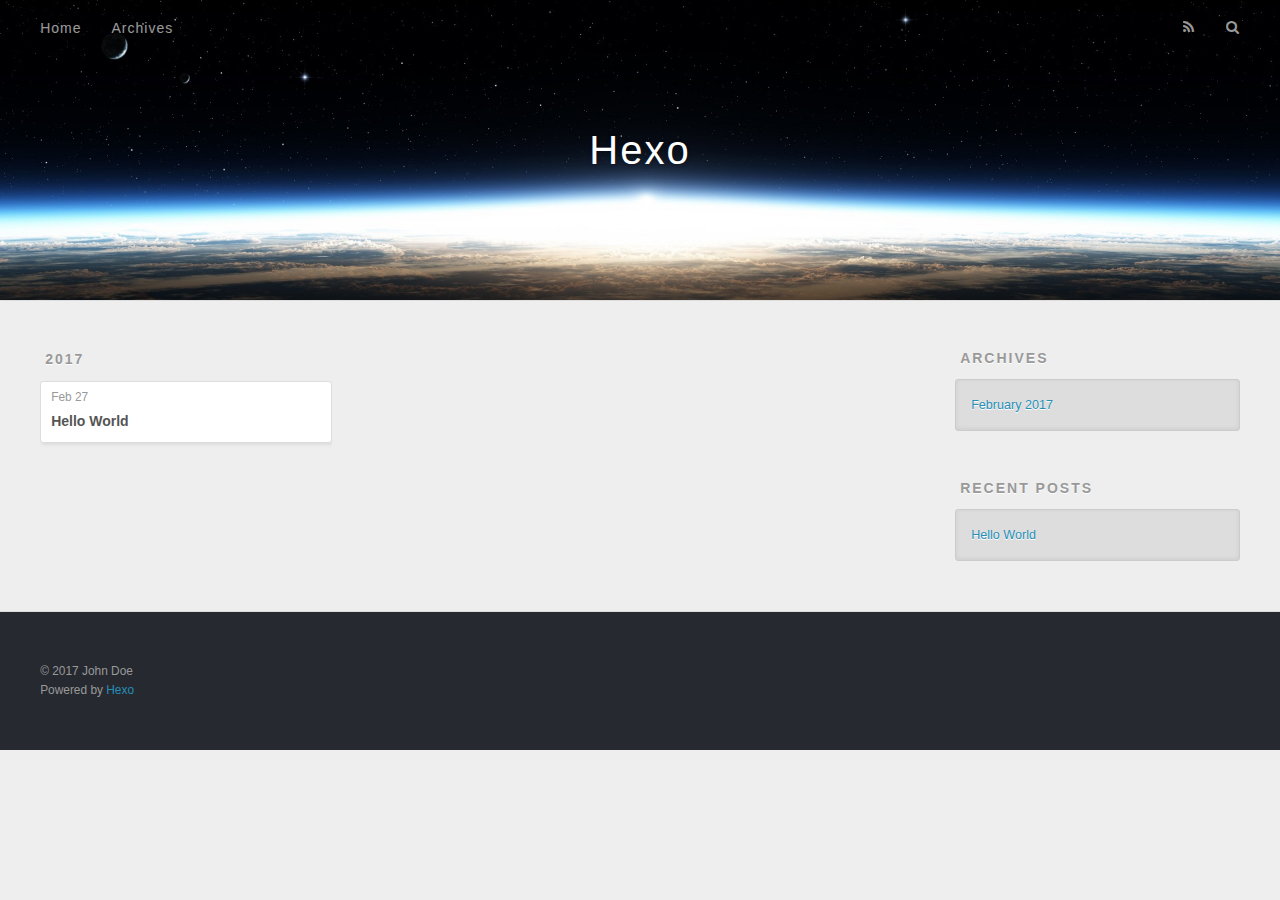
==== archives/index.html @ c5c058e6 "Site updated: 2017-02-27 13:33:44" ====
<!DOCTYPE html>
<html>
<head>
  <meta charset="utf-8">
  
  <title>Archives | Hexo</title>
  <meta name="viewport" content="width=device-width, initial-scale=1, maximum-scale=1">
  <meta property="og:type" content="website">
<meta property="og:title" content="Hexo">
<meta property="og:url" content="http://yoursite.com/archives/index.html">
<meta property="og:site_name" content="Hexo">
<meta name="twitter:card" content="summary">
<meta name="twitter:title" content="Hexo">
  
    <link rel="alternate" href="/atom.xml" title="Hexo" type="application/atom+xml">
  
  
    <link rel="icon" href="/favicon.png">
  
  
    <link href="//fonts.googleapis.com/css?family=Source+Code+Pro" rel="stylesheet" type="text/css">
  
  <link rel="stylesheet" href="/css/style.css">
  

</head>

<body>
  <div id="container">
    <div id="wrap">
      <header id="header">
  <div id="banner"></div>
  <div id="header-outer" class="outer">
    <div id="header-title" class="inner">
      <h1 id="logo-wrap">
        <a href="/" id="logo">Hexo</a>
      </h1>
      
    </div>
    <div id="header-inner" class="inner">
      <nav id="main-nav">
        <a id="main-nav-toggle" class="nav-icon"></a>
        
          <a class="main-nav-link" href="/">Home</a>
        
          <a class="main-nav-link" href="/archives">Archives</a>
        
      </nav>
      <nav id="sub-nav">
        
          <a id="nav-rss-link" class="nav-icon" href="/atom.xml" title="RSS Feed"></a>
        
        <a id="nav-search-btn" class="nav-icon" title="Search"></a>
      </nav>
      <div id="search-form-wrap">
        <form action="//google.com/search" method="get" accept-charset="UTF-8" class="search-form"><input type="search" name="q" results="0" class="search-form-input" placeholder="Search"><button type="submit" class="search-form-submit">&#xF002;</button><input type="hidden" name="sitesearch" value="http://yoursite.com"></form>
      </div>
    </div>
  </div>
</header>
      <div class="outer">
        <section id="main">
  
  
    
    
      
      
      <section class="archives-wrap">
        <div class="archive-year-wrap">
          <a href="/archives/2017" class="archive-year">2017</a>
        </div>
        <div class="archives">
    
    <article class="archive-article archive-type-post">
  <div class="archive-article-inner">
    <header class="archive-article-header">
      <a href="/2017/02/27/hello-world/" class="archive-article-date">
  <time datetime="2017-02-27T03:50:01.000Z" itemprop="datePublished">Feb 27</time>
</a>
      
  
    <h1 itemprop="name">
      <a class="archive-article-title" href="/2017/02/27/hello-world/">Hello World</a>
    </h1>
  

    </header>
  </div>
</article>
  
  
    </div></section>
  

</section>
        
          <aside id="sidebar">
  
    

  
    

  
    
  
    
  <div class="widget-wrap">
    <h3 class="widget-title">Archives</h3>
    <div class="widget">
      <ul class="archive-list"><li class="archive-list-item"><a class="archive-list-link" href="/archives/2017/02/">February 2017</a></li></ul>
    </div>
  </div>


  
    
  <div class="widget-wrap">
    <h3 class="widget-title">Recent Posts</h3>
    <div class="widget">
      <ul>
        
          <li>
            <a href="/2017/02/27/hello-world/">Hello World</a>
          </li>
        
      </ul>
    </div>
  </div>

  
</aside>
        
      </div>
      <footer id="footer">
  
  <div class="outer">
    <div id="footer-info" class="inner">
      &copy; 2017 John Doe<br>
      Powered by <a href="http://hexo.io/" target="_blank">Hexo</a>
    </div>
  </div>
</footer>
    </div>
    <nav id="mobile-nav">
  
    <a href="/" class="mobile-nav-link">Home</a>
  
    <a href="/archives" class="mobile-nav-link">Archives</a>
  
</nav>
    

<script src="//ajax.googleapis.com/ajax/libs/jquery/2.0.3/jquery.min.js"></script>


  <link rel="stylesheet" href="/fancybox/jquery.fancybox.css">
  <script src="/fancybox/jquery.fancybox.pack.js"></script>


<script src="/js/script.js"></script>

  </div>
</body>
</html>
---- css/style.css ----
body {
  width: 100%;
}
body:before,
body:after {
  content: "";
  display: table;
}
body:after {
  clear: both;
}
html,
body,
div,
span,
applet,
object,
iframe,
h1,
h2,
h3,
h4,
h5,
h6,
p,
blockquote,
pre,
a,
abbr,
acronym,
address,
big,
cite,
code,
del,
dfn,
em,
img,
ins,
kbd,
q,
s,
samp,
small,
strike,
strong,
sub,
sup,
tt,
var,
dl,
dt,
dd,
ol,
ul,
li,
fieldset,
form,
label,
legend,
table,
caption,
tbody,
tfoot,
thead,
tr,
th,
td {
  margin: 0;
  padding: 0;
  border: 0;
  outline: 0;
  font-weight: inherit;
  font-style: inherit;
  font-family: inherit;
  font-size: 100%;
  vertical-align: baseline;
}
body {
  line-height: 1;
  color: #000;
  background: #fff;
}
ol,
ul {
  list-style: none;
}
table {
  border-collapse: separate;
  border-spacing: 0;
  vertical-align: middle;
}
caption,
th,
td {
  text-align: left;
  font-weight: normal;
  vertical-align: middle;
}
a img {
  border: none;
}
input,
button {
  margin: 0;
  padding: 0;
}
input::-moz-focus-inner,
button::-moz-focus-inner {
  border: 0;
  padding: 0;
}
@font-face {
  font-family: FontAwesome;
  font-style: normal;
  font-weight: normal;
  src: url("fonts/fontawesome-webfont.eot?v=#4.0.3");
  src: url("fonts/fontawesome-webfont.eot?#iefix&v=#4.0.3") format("embedded-opentype"), url("fonts/fontawesome-webfont.woff?v=#4.0.3") format("woff"), url("fonts/fontawesome-webfont.ttf?v=#4.0.3") format("truetype"), url("fonts/fontawesome-webfont.svg#fontawesomeregular?v=#4.0.3") format("svg");
}
html,
body,
#container {
  height: 100%;
}
body {
  background: #eee;
  font: 14px "Helvetica Neue", Helvetica, Arial, sans-serif;
  -webkit-text-size-adjust: 100%;
}
.outer {
  max-width: 1220px;
  margin: 0 auto;
  padding: 0 20px;
}
.outer:before,
.outer:after {
  content: "";
  display: table;
}
.outer:after {
  clear: both;
}
.inner {
  display: inline;
  float: left;
  width: 98.33333333333333%;
  margin: 0 0.833333333333333%;
}
.left,
.alignleft {
  float: left;
}
.right,
.alignright {
  float: right;
}
.clear {
  clear: both;
}
#container {
  position: relative;
}
.mobile-nav-on {
  overflow: hidden;
}
#wrap {
  height: 100%;
  width: 100%;
  position: absolute;
  top: 0;
  left: 0;
  -webkit-transition: 0.2s ease-out;
  -moz-transition: 0.2s ease-out;
  -ms-transition: 0.2s ease-out;
  transition: 0.2s ease-out;
  z-index: 1;
  background: #eee;
}
.mobile-nav-on #wrap {
  left: 280px;
}
@media screen and (min-width: 768px) {
  #main {
    display: inline;
    float: left;
    width: 73.33333333333333%;
    margin: 0 0.833333333333333%;
  }
}
.article-date,
.article-category-link,
.archive-year,
.widget-title {
  text-decoration: none;
  text-transform: uppercase;
  letter-spacing: 2px;
  color: #999;
  margin-bottom: 1em;
  margin-left: 5px;
  line-height: 1em;
  text-shadow: 0 1px #fff;
  font-weight: bold;
}
.article-inner,
.archive-article-inner {
  background: #fff;
  -webkit-box-shadow: 1px 2px 3px #ddd;
  box-shadow: 1px 2px 3px #ddd;
  border: 1px solid #ddd;
  border-radius: 3px;
}
.article-entry h1,
.widget h1 {
  font-size: 2em;
}
.article-entry h2,
.widget h2 {
  font-size: 1.5em;
}
.article-entry h3,
.widget h3 {
  font-size: 1.3em;
}
.article-entry h4,
.widget h4 {
  font-size: 1.2em;
}
.article-entry h5,
.widget h5 {
  font-size: 1em;
}
.article-entry h6,
.widget h6 {
  font-size: 1em;
  color: #999;
}
.article-entry hr,
.widget hr {
  border: 1px dashed #ddd;
}
.article-entry strong,
.widget strong {
  font-weight: bold;
}
.article-entry em,
.widget em,
.article-entry cite,
.widget cite {
  font-style: italic;
}
.article-entry sup,
.widget sup,
.article-entry sub,
.widget sub {
  font-size: 0.75em;
  line-height: 0;
  position: relative;
  vertical-align: baseline;
}
.article-entry sup,
.widget sup {
  top: -0.5em;
}
.article-entry sub,
.widget sub {
  bottom: -0.2em;
}
.article-entry small,
.widget small {
  font-size: 0.85em;
}
.article-entry acronym,
.widget acronym,
.article-entry abbr,
.widget abbr {
  border-bottom: 1px dotted;
}
.article-entry ul,
.widget ul,
.article-entry ol,
.widget ol,
.article-entry dl,
.widget dl {
  margin: 0 20px;
  line-height: 1.6em;
}
.article-entry ul ul,
.widget ul ul,
.article-entry ol ul,
.widget ol ul,
.article-entry ul ol,
.widget ul ol,
.article-entry ol ol,
.widget ol ol {
  margin-top: 0;
  margin-bottom: 0;
}
.article-entry ul,
.widget ul {
  list-style: disc;
}
.article-entry ol,
.widget ol {
  list-style: decimal;
}
.article-entry dt,
.widget dt {
  font-weight: bold;
}
#header {
  height: 300px;
  position: relative;
  border-bottom: 1px solid #ddd;
}
#header:before,
#header:after {
  content: "";
  position: absolute;
  left: 0;
  right: 0;
  height: 40px;
}
#header:before {
  top: 0;
  background: -webkit-linear-gradient(rgba(0,0,0,0.2), transparent);
  background: -moz-linear-gradient(rgba(0,0,0,0.2), transparent);
  background: -ms-linear-gradient(rgba(0,0,0,0.2), transparent);
  background: linear-gradient(rgba(0,0,0,0.2), transparent);
}
#header:after {
  bottom: 0;
  background: -webkit-linear-gradient(transparent, rgba(0,0,0,0.2));
  background: -moz-linear-gradient(transparent, rgba(0,0,0,0.2));
  background: -ms-linear-gradient(transparent, rgba(0,0,0,0.2));
  background: linear-gradient(transparent, rgba(0,0,0,0.2));
}
#header-outer {
  height: 100%;
  position: relative;
}
#header-inner {
  position: relative;
  overflow: hidden;
}
#banner {
  position: absolute;
  top: 0;
  left: 0;
  width: 100%;
  height: 100%;
  background: url("images/banner.jpg") center #000;
  -webkit-background-size: cover;
  -moz-background-size: cover;
  background-size: cover;
  z-index: -1;
}
#header-title {
  text-align: center;
  height: 40px;
  position: absolute;
  top: 50%;
  left: 0;
  margin-top: -20px;
}
#logo,
#subtitle {
  text-decoration: none;
  color: #fff;
  font-weight: 300;
  text-shadow: 0 1px 4px rgba(0,0,0,0.3);
}
#logo {
  font-size: 40px;
  line-height: 40px;
  letter-spacing: 2px;
}
#subtitle {
  font-size: 16px;
  line-height: 16px;
  letter-spacing: 1px;
}
#subtitle-wrap {
  margin-top: 16px;
}
#main-nav {
  float: left;
  margin-left: -15px;
}
.nav-icon,
.main-nav-link {
  float: left;
  color: #fff;
  opacity: 0.6;
  text-decoration: none;
  text-shadow: 0 1px rgba(0,0,0,0.2);
  -webkit-transition: opacity 0.2s;
  -moz-transition: opacity 0.2s;
  -ms-transition: opacity 0.2s;
  transition: opacity 0.2s;
  display: block;
  padding: 20px 15px;
}
.nav-icon:hover,
.main-nav-link:hover {
  opacity: 1;
}
.nav-icon {
  font-family: FontAwesome;
  text-align: center;
  font-size: 14px;
  width: 14px;
  height: 14px;
  padding: 20px 15px;
  position: relative;
  cursor: pointer;
}
.main-nav-link {
  font-weight: 300;
  letter-spacing: 1px;
}
@media screen and (max-width: 479px) {
  .main-nav-link {
    display: none;
  }
}
#main-nav-toggle {
  display: none;
}
#main-nav-toggle:before {
  content: "\f0c9";
}
@media screen and (max-width: 479px) {
  #main-nav-toggle {
    display: block;
  }
}
#sub-nav {
  float: right;
  margin-right: -15px;
}
#nav-rss-link:before {
  content: "\f09e";
}
#nav-search-btn:before {
  content: "\f002";
}
#search-form-wrap {
  position: absolute;
  top: 15px;
  width: 150px;
  height: 30px;
  right: -150px;
  opacity: 0;
  -webkit-transition: 0.2s ease-out;
  -moz-transition: 0.2s ease-out;
  -ms-transition: 0.2s ease-out;
  transition: 0.2s ease-out;
}
#search-form-wrap.on {
  opacity: 1;
  right: 0;
}
@media screen and (max-width: 479px) {
  #search-form-wrap {
    width: 100%;
    right: -100%;
  }
}
.search-form {
  position: absolute;
  top: 0;
  left: 0;
  right: 0;
  background: #fff;
  padding: 5px 15px;
  border-radius: 15px;
  -webkit-box-shadow: 0 0 10px rgba(0,0,0,0.3);
  box-shadow: 0 0 10px rgba(0,0,0,0.3);
}
.search-form-input {
  border: none;
  background: none;
  color: #555;
  width: 100%;
  font: 13px "Helvetica Neue", Helvetica, Arial, sans-serif;
  outline: none;
}
.search-form-input::-webkit-search-results-decoration,
.search-form-input::-webkit-search-cancel-button {
  -webkit-appearance: none;
}
.search-form-submit {
  position: absolute;
  top: 50%;
  right: 10px;
  margin-top: -7px;
  font: 13px FontAwesome;
  border: none;
  background: none;
  color: #bbb;
  cursor: pointer;
}
.search-form-submit:hover,
.search-form-submit:focus {
  color: #777;
}
.article {
  margin: 50px 0;
}
.article-inner {
  overflow: hidden;
}
.article-meta:before,
.article-meta:after {
  content: "";
  display: table;
}
.article-meta:after {
  clear: both;
}
.article-date {
  float: left;
}
.article-category {
  float: left;
  line-height: 1em;
  color: #ccc;
  text-shadow: 0 1px #fff;
  margin-left: 8px;
}
.article-category:before {
  content: "\2022";
}
.article-category-link {
  margin: 0 12px 1em;
}
.article-header {
  padding: 20px 20px 0;
}
.article-title {
  text-decoration: none;
  font-size: 2em;
  font-weight: bold;
  color: #555;
  line-height: 1.1em;
  -webkit-transition: color 0.2s;
  -moz-transition: color 0.2s;
  -ms-transition: color 0.2s;
  transition: color 0.2s;
}
a.article-title:hover {
  color: #258fb8;
}
.article-entry {
  color: #555;
  padding: 0 20px;
}
.article-entry:before,
.article-entry:after {
  content: "";
  display: table;
}
.article-entry:after {
  clear: both;
}
.article-entry p,
.article-entry table {
  line-height: 1.6em;
  margin: 1.6em 0;
}
.article-entry h1,
.article-entry h2,
.article-entry h3,
.article-entry h4,
.article-entry h5,
.article-entry h6 {
  font-weight: bold;
}
.article-entry h1,
.article-entry h2,
.article-entry h3,
.article-entry h4,
.article-entry h5,
.article-entry h6 {
  line-height: 1.1em;
  margin: 1.1em 0;
}
.article-entry a {
  color: #258fb8;
  text-decoration: none;
}
.article-entry a:hover {
  text-decoration: underline;
}
.article-entry ul,
.article-entry ol,
.article-entry dl {
  margin-top: 1.6em;
  margin-bottom: 1.6em;
}
.article-entry img,
.article-entry video {
  max-width: 100%;
  height: auto;
  display: block;
  margin: auto;
}
.article-entry iframe {
  border: none;
}
.article-entry table {
  width: 100%;
  border-collapse: collapse;
  border-spacing: 0;
}
.article-entry th {
  font-weight: bold;
  border-bottom: 3px solid #ddd;
  padding-bottom: 0.5em;
}
.article-entry td {
  border-bottom: 1px solid #ddd;
  padding: 10px 0;
}
.article-entry blockquote {
  font-family: Georgia, "Times New Roman", serif;
  font-size: 1.4em;
  margin: 1.6em 20px;
  text-align: center;
}
.article-entry blockquote footer {
  font-size: 14px;
  margin: 1.6em 0;
  font-family: "Helvetica Neue", Helvetica, Arial, sans-serif;
}
.article-entry blockquote footer cite:before {
  content: "—";
  padding: 0 0.5em;
}
.article-entry .pullquote {
  text-align: left;
  width: 45%;
  margin: 0;
}
.article-entry .pullquote.left {
  margin-left: 0.5em;
  margin-right: 1em;
}
.article-entry .pullquote.right {
  margin-right: 0.5em;
  margin-left: 1em;
}
.article-entry .caption {
  color: #999;
  display: block;
  font-size: 0.9em;
  margin-top: 0.5em;
  position: relative;
  text-align: center;
}
.article-entry .video-container {
  position: relative;
  padding-top: 56.25%;
  height: 0;
  overflow: hidden;
}
.article-entry .video-container iframe,
.article-entry .video-container object,
.article-entry .video-container embed {
  position: absolute;
  top: 0;
  left: 0;
  width: 100%;
  height: 100%;
  margin-top: 0;
}
.article-more-link a {
  display: inline-block;
  line-height: 1em;
  padding: 6px 15px;
  border-radius: 15px;
  background: #eee;
  color: #999;
  text-shadow: 0 1px #fff;
  text-decoration: none;
}
.article-more-link a:hover {
  background: #258fb8;
  color: #fff;
  text-decoration: none;
  text-shadow: 0 1px #1e7293;
}
.article-footer {
  font-size: 0.85em;
  line-height: 1.6em;
  border-top: 1px solid #ddd;
  padding-top: 1.6em;
  margin: 0 20px 20px;
}
.article-footer:before,
.article-footer:after {
  content: "";
  display: table;
}
.article-footer:after {
  clear: both;
}
.article-footer a {
  color: #999;
  text-decoration: none;
}
.article-footer a:hover {
  color: #555;
}
.article-tag-list-item {
  float: left;
  margin-right: 10px;
}
.article-tag-list-link:before {
  content: "#";
}
.article-comment-link {
  float: right;
}
.article-comment-link:before {
  content: "\f075";
  font-family: FontAwesome;
  padding-right: 8px;
}
.article-share-link {
  cursor: pointer;
  float: right;
  margin-left: 20px;
}
.article-share-link:before {
  content: "\f064";
  font-family: FontAwesome;
  padding-right: 6px;
}
#article-nav {
  position: relative;
}
#article-nav:before,
#article-nav:after {
  content: "";
  display: table;
}
#article-nav:after {
  clear: both;
}
@media screen and (min-width: 768px) {
  #article-nav {
    margin: 50px 0;
  }
  #article-nav:before {
    width: 8px;
    height: 8px;
    position: absolute;
    top: 50%;
    left: 50%;
    margin-top: -4px;
    margin-left: -4px;
    content: "";
    border-radius: 50%;
    background: #ddd;
    -webkit-box-shadow: 0 1px 2px #fff;
    box-shadow: 0 1px 2px #fff;
  }
}
.article-nav-link-wrap {
  text-decoration: none;
  text-shadow: 0 1px #fff;
  color: #999;
  -webkit-box-sizing: border-box;
  -moz-box-sizing: border-box;
  box-sizing: border-box;
  margin-top: 50px;
  text-align: center;
  display: block;
}
.article-nav-link-wrap:hover {
  color: #555;
}
@media screen and (min-width: 768px) {
  .article-nav-link-wrap {
    width: 50%;
    margin-top: 0;
  }
}
@media screen and (min-width: 768px) {
  #article-nav-newer {
    float: left;
    text-align: right;
    padding-right: 20px;
  }
}
@media screen and (min-width: 768px) {
  #article-nav-older {
    float: right;
    text-align: left;
    padding-left: 20px;
  }
}
.article-nav-caption {
  text-transform: uppercase;
  letter-spacing: 2px;
  color: #ddd;
  line-height: 1em;
  font-weight: bold;
}
#article-nav-newer .article-nav-caption {
  margin-right: -2px;
}
.article-nav-title {
  font-size: 0.85em;
  line-height: 1.6em;
  margin-top: 0.5em;
}
.article-share-box {
  position: absolute;
  display: none;
  background: #fff;
  -webkit-box-shadow: 1px 2px 10px rgba(0,0,0,0.2);
  box-shadow: 1px 2px 10px rgba(0,0,0,0.2);
  border-radius: 3px;
  margin-left: -145px;
  overflow: hidden;
  z-index: 1;
}
.article-share-box.on {
  display: block;
}
.article-share-input {
  width: 100%;
  background: none;
  -webkit-box-sizing: border-box;
  -moz-box-sizing: border-box;
  box-sizing: border-box;
  font: 14px "Helvetica Neue", Helvetica, Arial, sans-serif;
  padding: 0 15px;
  color: #555;
  outline: none;
  border: 1px solid #ddd;
  border-radius: 3px 3px 0 0;
  height: 36px;
  line-height: 36px;
}
.article-share-links {
  background: #eee;
}
.article-share-links:before,
.article-share-links:after {
  content: "";
  display: table;
}
.article-share-links:after {
  clear: both;
}
.article-share-twitter,
.article-share-facebook,
.article-share-pinterest,
.article-share-google {
  width: 50px;
  height: 36px;
  display: block;
  float: left;
  position: relative;
  color: #999;
  text-shadow: 0 1px #fff;
}
.article-share-twitter:before,
.article-share-facebook:before,
.article-share-pinterest:before,
.article-share-google:before {
  font-size: 20px;
  font-family: FontAwesome;
  width: 20px;
  height: 20px;
  position: absolute;
  top: 50%;
  left: 50%;
  margin-top: -10px;
  margin-left: -10px;
  text-align: center;
}
.article-share-twitter:hover,
.article-share-facebook:hover,
.article-share-pinterest:hover,
.article-share-google:hover {
  color: #fff;
}
.article-share-twitter:before {
  content: "\f099";
}
.article-share-twitter:hover {
  background: #00aced;
  text-shadow: 0 1px #008abe;
}
.article-share-facebook:before {
  content: "\f09a";
}
.article-share-facebook:hover {
  background: #3b5998;
  text-shadow: 0 1px #2f477a;
}
.article-share-pinterest:before {
  content: "\f0d2";
}
.article-share-pinterest:hover {
  background: #cb2027;
  text-shadow: 0 1px #a21a1f;
}
.article-share-google:before {
  content: "\f0d5";
}
.article-share-google:hover {
  background: #dd4b39;
  text-shadow: 0 1px #be3221;
}
.article-gallery {
  background: #000;
  position: relative;
}
.article-gallery-photos {
  position: relative;
  overflow: hidden;
}
.article-gallery-img {
  display: none;
  max-width: 100%;
}
.article-gallery-img:first-child {
  display: block;
}
.article-gallery-img.loaded {
  position: absolute;
  display: block;
}
.article-gallery-img img {
  display: block;
  max-width: 100%;
  margin: 0 auto;
}
#comments {
  background: #fff;
  -webkit-box-shadow: 1px 2px 3px #ddd;
  box-shadow: 1px 2px 3px #ddd;
  padding: 20px;
  border: 1px solid #ddd;
  border-radius: 3px;
  margin: 50px 0;
}
#comments a {
  color: #258fb8;
}
.archives-wrap {
  margin: 50px 0;
}
.archives:before,
.archives:after {
  content: "";
  display: table;
}
.archives:after {
  clear: both;
}
.archive-year-wrap {
  margin-bottom: 1em;
}
.archives {
  -webkit-column-gap: 10px;
  -moz-column-gap: 10px;
  column-gap: 10px;
}
@media screen and (min-width: 480px) and (max-width: 767px) {
  .archives {
    -webkit-column-count: 2;
    -moz-column-count: 2;
    column-count: 2;
  }
}
@media screen and (min-width: 768px) {
  .archives {
    -webkit-column-count: 3;
    -moz-column-count: 3;
    column-count: 3;
  }
}
.archive-article {
  -webkit-column-break-inside: avoid;
  page-break-inside: avoid;
  overflow: hidden;
  break-inside: avoid-column;
}
.archive-article-inner {
  padding: 10px;
  margin-bottom: 15px;
}
.archive-article-title {
  text-decoration: none;
  font-weight: bold;
  color: #555;
  -webkit-transition: color 0.2s;
  -moz-transition: color 0.2s;
  -ms-transition: color 0.2s;
  transition: color 0.2s;
  line-height: 1.6em;
}
.archive-article-title:hover {
  color: #258fb8;
}
.archive-article-footer {
  margin-top: 1em;
}
.archive-article-date {
  color: #999;
  text-decoration: none;
  font-size: 0.85em;
  line-height: 1em;
  margin-bottom: 0.5em;
  display: block;
}
#page-nav {
  margin: 50px auto;
  background: #fff;
  -webkit-box-shadow: 1px 2px 3px #ddd;
  box-shadow: 1px 2px 3px #ddd;
  border: 1px solid #ddd;
  border-radius: 3px;
  text-align: center;
  color: #999;
  overflow: hidden;
}
#page-nav:before,
#page-nav:after {
  content: "";
  display: table;
}
#page-nav:after {
  clear: both;
}
#page-nav a,
#page-nav span {
  padding: 10px 20px;
  line-height: 1;
  height: 2ex;
}
#page-nav a {
  color: #999;
  text-decoration: none;
}
#page-nav a:hover {
  background: #999;
  color: #fff;
}
#page-nav .prev {
  float: left;
}
#page-nav .next {
  float: right;
}
#page-nav .page-number {
  display: inline-block;
}
@media screen and (max-width: 479px) {
  #page-nav .page-number {
    display: none;
  }
}
#page-nav .current {
  color: #555;
  font-weight: bold;
}
#page-nav .space {
  color: #ddd;
}
#footer {
  background: #262a30;
  padding: 50px 0;
  border-top: 1px solid #ddd;
  color: #999;
}
#footer a {
  color: #258fb8;
  text-decoration: none;
}
#footer a:hover {
  text-decoration: underline;
}
#footer-info {
  line-height: 1.6em;
  font-size: 0.85em;
}
.article-entry pre,
.article-entry .highlight {
  background: #2d2d2d;
  margin: 0 -20px;
  padding: 15px 20px;
  border-style: solid;
  border-color: #ddd;
  border-width: 1px 0;
  overflow: auto;
  color: #ccc;
  line-height: 22.400000000000002px;
}
.article-entry .highlight .gutter pre,
.article-entry .gist .gist-file .gist-data .line-numbers {
  color: #666;
  font-size: 0.85em;
}
.article-entry pre,
.article-entry code {
  font-family: "Source Code Pro", Consolas, Monaco, Menlo, Consolas, monospace;
}
.article-entry code {
  background: #eee;
  text-shadow: 0 1px #fff;
  padding: 0 0.3em;
}
.article-entry pre code {
  background: none;
  text-shadow: none;
  padding: 0;
}
.article-entry .highlight pre {
  border: none;
  margin: 0;
  padding: 0;
}
.article-entry .highlight table {
  margin: 0;
  width: auto;
}
.article-entry .highlight td {
  border: none;
  padding: 0;
}
.article-entry .highlight figcaption {
  font-size: 0.85em;
  color: #999;
  line-height: 1em;
  margin-bottom: 1em;
}
.article-entry .highlight figcaption:before,
.article-entry .highlight figcaption:after {
  content: "";
  display: table;
}
.article-entry .highlight figcaption:after {
  clear: both;
}
.article-entry .highlight figcaption a {
  float: right;
}
.article-entry .highlight .gutter pre {
  text-align: right;
  padding-right: 20px;
}
.article-entry .highlight .line {
  height: 22.400000000000002px;
}
.article-entry .highlight .line.marked {
  background: #515151;
}
.article-entry .gist {
  margin: 0 -20px;
  border-style: solid;
  border-color: #ddd;
  border-width: 1px 0;
  background: #2d2d2d;
  padding: 15px 20px 15px 0;
}
.article-entry .gist .gist-file {
  border: none;
  font-family: "Source Code Pro", Consolas, Monaco, Menlo, Consolas, monospace;
  margin: 0;
}
.article-entry .gist .gist-file .gist-data {
  background: none;
  border: none;
}
.article-entry .gist .gist-file .gist-data .line-numbers {
  background: none;
  border: none;
  padding: 0 20px 0 0;
}
.article-entry .gist .gist-file .gist-data .line-data {
  padding: 0 !important;
}
.article-entry .gist .gist-file .highlight {
  margin: 0;
  padding: 0;
  border: none;
}
.article-entry .gist .gist-file .gist-meta {
  background: #2d2d2d;
  color: #999;
  font: 0.85em "Helvetica Neue", Helvetica, Arial, sans-serif;
  text-shadow: 0 0;
  padding: 0;
  margin-top: 1em;
  margin-left: 20px;
}
.article-entry .gist .gist-file .gist-meta a {
  color: #258fb8;
  font-weight: normal;
}
.article-entry .gist .gist-file .gist-meta a:hover {
  text-decoration: underline;
}
pre .comment,
pre .title {
  color: #999;
}
pre .variable,
pre .attribute,
pre .tag,
pre .regexp,
pre .ruby .constant,
pre .xml .tag .title,
pre .xml .pi,
pre .xml .doctype,
pre .html .doctype,
pre .css .id,
pre .css .class,
pre .css .pseudo {
  color: #f2777a;
}
pre .number,
pre .preprocessor,
pre .built_in,
pre .literal,
pre .params,
pre .constant {
  color: #f99157;
}
pre .class,
pre .ruby .class .title,
pre .css .rules .attribute {
  color: #9c9;
}
pre .string,
pre .value,
pre .inheritance,
pre .header,
pre .ruby .symbol,
pre .xml .cdata {
  color: #9c9;
}
pre .css .hexcolor {
  color: #6cc;
}
pre .function,
pre .python .decorator,
pre .python .title,
pre .ruby .function .title,
pre .ruby .title .keyword,
pre .perl .sub,
pre .javascript .title,
pre .coffeescript .title {
  color: #69c;
}
pre .keyword,
pre .javascript .function {
  color: #c9c;
}
@media screen and (max-width: 479px) {
  #mobile-nav {
    position: absolute;
    top: 0;
    left: 0;
    width: 280px;
    height: 100%;
    background: #191919;
    border-right: 1px solid #fff;
  }
}
@media screen and (max-width: 479px) {
  .mobile-nav-link {
    display: block;
    color: #999;
    text-decoration: none;
    padding: 15px 20px;
    font-weight: bold;
  }
  .mobile-nav-link:hover {
    color: #fff;
  }
}
@media screen and (min-width: 768px) {
  #sidebar {
    display: inline;
    float: left;
    width: 23.333333333333332%;
    margin: 0 0.833333333333333%;
  }
}
.widget-wrap {
  margin: 50px 0;
}
.widget {
  color: #777;
  text-shadow: 0 1px #fff;
  background: #ddd;
  -webkit-box-shadow: 0 -1px 4px #ccc inset;
  box-shadow: 0 -1px 4px #ccc inset;
  border: 1px solid #ccc;
  padding: 15px;
  border-radius: 3px;
}
.widget a {
  color: #258fb8;
  text-decoration: none;
}
.widget a:hover {
  text-decoration: underline;
}
.widget ul ul,
.widget ol ul,
.widget dl ul,
.widget ul ol,
.widget ol ol,
.widget dl ol,
.widget ul dl,
.widget ol dl,
.widget dl dl {
  margin-left: 15px;
  list-style: disc;
}
.widget {
  line-height: 1.6em;
  word-wrap: break-word;
  font-size: 0.9em;
}
.widget ul,
.widget ol {
  list-style: none;
  margin: 0;
}
.widget ul ul,
.widget ol ul,
.widget ul ol,
.widget ol ol {
  margin: 0 20px;
}
.widget ul ul,
.widget ol ul {
  list-style: disc;
}
.widget ul ol,
.widget ol ol {
  list-style: decimal;
}
.category-list-count,
.tag-list-count,
.archive-list-count {
  padding-left: 5px;
  color: #999;
  font-size: 0.85em;
}
.category-list-count:before,
.tag-list-count:before,
.archive-list-count:before {
  content: "(";
}
.category-list-count:after,
.tag-list-count:after,
.archive-list-count:after {
  content: ")";
}
.tagcloud a {
  margin-right: 5px;
  display: inline-block;
}
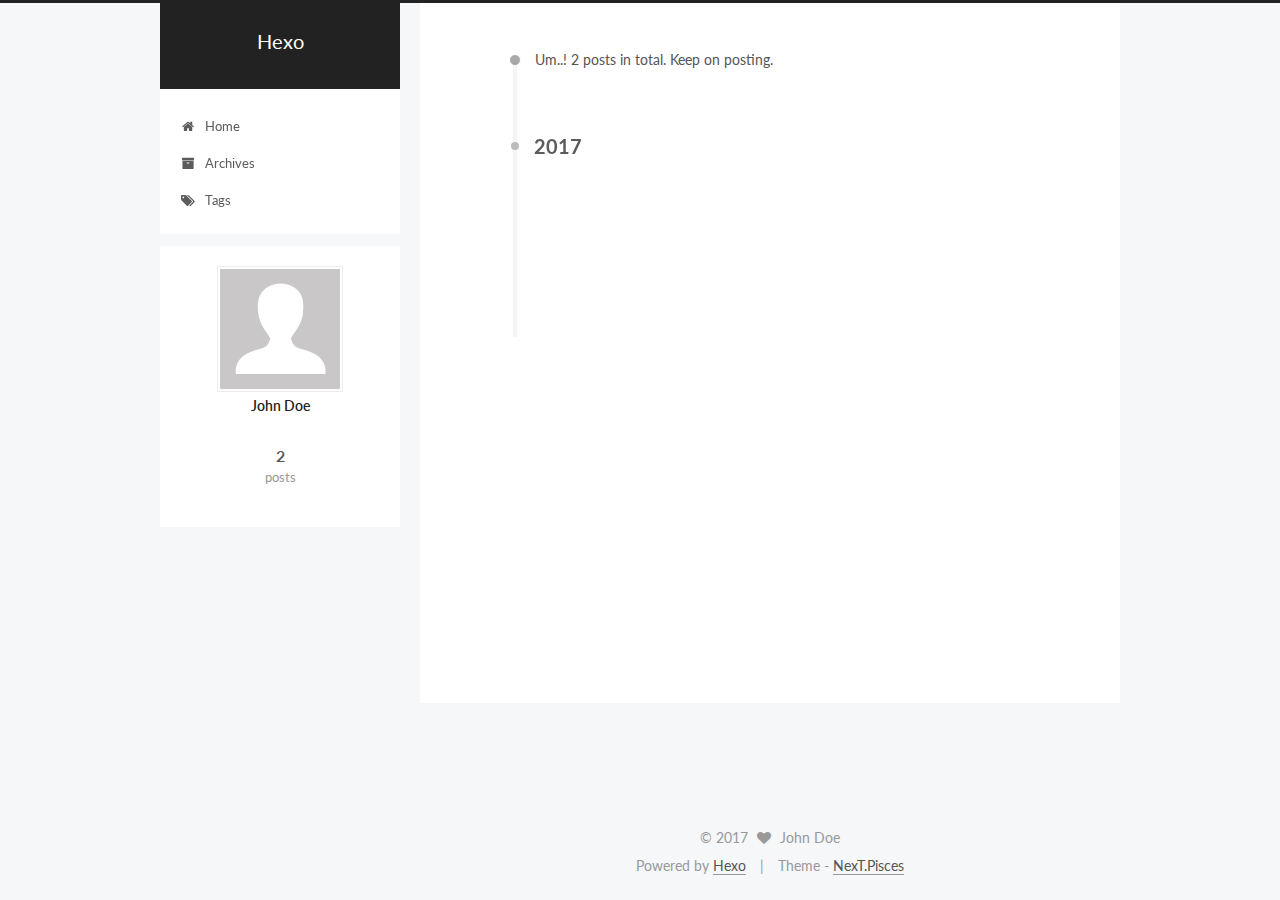
==== commit 83eda16f: "Site updated: 2017-02-27 15:49:06" ====
--- a/archives/index.html
+++ b/archives/index.html
@@ -1,166 +1,578 @@
-<!DOCTYPE html>
-<html>
+<!doctype html>
+
+
+
+  
+
+
+<html class="theme-next pisces use-motion" lang="">
 <head>
-  <meta charset="utf-8">
-  
-  <title>Archives | Hexo</title>
-  <meta name="viewport" content="width=device-width, initial-scale=1, maximum-scale=1">
-  <meta property="og:type" content="website">
+  <meta charset="UTF-8"/>
+<meta http-equiv="X-UA-Compatible" content="IE=edge" />
+<meta name="viewport" content="width=device-width, initial-scale=1, maximum-scale=1"/>
+
+
+
+<meta http-equiv="Cache-Control" content="no-transform" />
+<meta http-equiv="Cache-Control" content="no-siteapp" />
+
+
+
+
+
+
+
+
+
+
+
+
+
+
+
+  
+  
+  <link href="/lib/fancybox/source/jquery.fancybox.css?v=2.1.5" rel="stylesheet" type="text/css" />
+
+
+
+
+  
+  
+  
+  
+
+  
+    
+    
+  
+
+  
+
+  
+
+  
+
+  
+
+  
+    
+    
+    <link href="//fonts.googleapis.com/css?family=Lato:300,300italic,400,400italic,700,700italic&subset=latin,latin-ext" rel="stylesheet" type="text/css">
+  
+
+
+
+
+
+
+<link href="/lib/font-awesome/css/font-awesome.min.css?v=4.6.2" rel="stylesheet" type="text/css" />
+
+<link href="/css/main.css?v=5.1.0" rel="stylesheet" type="text/css" />
+
+
+  <meta name="keywords" content="Hexo, NexT" />
+
+
+
+
+
+
+
+
+  <link rel="shortcut icon" type="image/x-icon" href="/favicon.ico?v=5.1.0" />
+
+
+
+
+
+
+<meta property="og:type" content="website">
 <meta property="og:title" content="Hexo">
 <meta property="og:url" content="http://yoursite.com/archives/index.html">
 <meta property="og:site_name" content="Hexo">
 <meta name="twitter:card" content="summary">
 <meta name="twitter:title" content="Hexo">
-  
-    <link rel="alternate" href="/atom.xml" title="Hexo" type="application/atom+xml">
-  
-  
-    <link rel="icon" href="/favicon.png">
-  
-  
-    <link href="//fonts.googleapis.com/css?family=Source+Code+Pro" rel="stylesheet" type="text/css">
-  
-  <link rel="stylesheet" href="/css/style.css">
-  
-
+
+
+
+<script type="text/javascript" id="hexo.configurations">
+  var NexT = window.NexT || {};
+  var CONFIG = {
+    root: '/',
+    scheme: 'Pisces',
+    sidebar: {"position":"left","display":"post","offset":12,"offset_float":0,"b2t":false,"scrollpercent":false},
+    fancybox: true,
+    motion: true,
+    duoshuo: {
+      userId: '0',
+      author: 'Author'
+    },
+    algolia: {
+      applicationID: '',
+      apiKey: '',
+      indexName: '',
+      hits: {"per_page":10},
+      labels: {"input_placeholder":"Search for Posts","hits_empty":"We didn't find any results for the search: ${query}","hits_stats":"${hits} results found in ${time} ms"}
+    }
+  };
+</script>
+
+
+
+  <link rel="canonical" href="http://yoursite.com/archives/"/>
+
+
+
+
+
+  <title> Archive | Hexo </title>
 </head>
 
-<body>
-  <div id="container">
-    <div id="wrap">
-      <header id="header">
-  <div id="banner"></div>
-  <div id="header-outer" class="outer">
-    <div id="header-title" class="inner">
-      <h1 id="logo-wrap">
-        <a href="/" id="logo">Hexo</a>
+<body itemscope itemtype="http://schema.org/WebPage" lang="">
+
+  
+
+
+
+
+
+
+
+
+
+
+
+
+
+
+  
+  
+    
+  
+
+  <div class="container one-collumn sidebar-position-left  page-archive  ">
+    <div class="headband"></div>
+
+    <header id="header" class="header" itemscope itemtype="http://schema.org/WPHeader">
+      <div class="header-inner"><div class="site-brand-wrapper">
+  <div class="site-meta ">
+    
+
+    <div class="custom-logo-site-title">
+      <a href="/"  class="brand" rel="start">
+        <span class="logo-line-before"><i></i></span>
+        <span class="site-title">Hexo</span>
+        <span class="logo-line-after"><i></i></span>
+      </a>
+    </div>
+      
+        <p class="site-subtitle"></p>
+      
+  </div>
+
+  <div class="site-nav-toggle">
+    <button>
+      <span class="btn-bar"></span>
+      <span class="btn-bar"></span>
+      <span class="btn-bar"></span>
+    </button>
+  </div>
+</div>
+
+<nav class="site-nav">
+  
+
+  
+    <ul id="menu" class="menu">
+      
+        
+        <li class="menu-item menu-item-home">
+          <a href="/" rel="section">
+            
+              <i class="menu-item-icon fa fa-fw fa-home"></i> <br />
+            
+            Home
+          </a>
+        </li>
+      
+        
+        <li class="menu-item menu-item-archives">
+          <a href="/archives" rel="section">
+            
+              <i class="menu-item-icon fa fa-fw fa-archive"></i> <br />
+            
+            Archives
+          </a>
+        </li>
+      
+        
+        <li class="menu-item menu-item-tags">
+          <a href="/tags" rel="section">
+            
+              <i class="menu-item-icon fa fa-fw fa-tags"></i> <br />
+            
+            Tags
+          </a>
+        </li>
+      
+
+      
+    </ul>
+  
+
+  
+</nav>
+
+
+
+ </div>
+    </header>
+
+    <main id="main" class="main">
+      <div class="main-inner">
+        <div class="content-wrap">
+          <div id="content" class="content">
+            
+
+  <section id="posts" class="posts-collapse">
+    <span class="archive-move-on"></span>
+
+    <span class="archive-page-counter">
+      
+      
+      
+        
+      
+      Um..! 2 posts in total. Keep on posting.
+    </span>
+
+    
+
+      
+      
+      
+
+      
+        
+        <div class="collection-title">
+          <h2 class="archive-year motion-element" id="archive-year-2017">2017</h2>
+        </div>
+      
+      
+
+      
+
+  <article class="post post-type-normal" itemscope itemtype="http://schema.org/Article">
+    <header class="post-header">
+
+      <h1 class="post-title">
+        
+            <a class="post-title-link" href="/2017/02/27/first/" itemprop="url">
+              
+                <span itemprop="name">这是我第一篇Blog,很开森!</span>
+              
+            </a>
+        
       </h1>
-      
-    </div>
-    <div id="header-inner" class="inner">
-      <nav id="main-nav">
-        <a id="main-nav-toggle" class="nav-icon"></a>
-        
-          <a class="main-nav-link" href="/">Home</a>
-        
-          <a class="main-nav-link" href="/archives">Archives</a>
-        
-      </nav>
-      <nav id="sub-nav">
-        
-          <a id="nav-rss-link" class="nav-icon" href="/atom.xml" title="RSS Feed"></a>
-        
-        <a id="nav-search-btn" class="nav-icon" title="Search"></a>
-      </nav>
-      <div id="search-form-wrap">
-        <form action="//google.com/search" method="get" accept-charset="UTF-8" class="search-form"><input type="search" name="q" results="0" class="search-form-input" placeholder="Search"><button type="submit" class="search-form-submit">&#xF002;</button><input type="hidden" name="sitesearch" value="http://yoursite.com"></form>
+
+      <div class="post-meta">
+        <time class="post-time" itemprop="dateCreated"
+              datetime="2017-02-27T13:43:38+08:00"
+              content="2017-02-27" >
+          02-27
+        </time>
       </div>
+
+    </header>
+  </article>
+
+
+
+    
+
+      
+      
+      
+
+      
+      
+
+      
+
+  <article class="post post-type-normal" itemscope itemtype="http://schema.org/Article">
+    <header class="post-header">
+
+      <h1 class="post-title">
+        
+            <a class="post-title-link" href="/2017/02/27/hello-world/" itemprop="url">
+              
+                <span itemprop="name">Hello World</span>
+              
+            </a>
+        
+      </h1>
+
+      <div class="post-meta">
+        <time class="post-time" itemprop="dateCreated"
+              datetime="2017-02-27T11:50:01+08:00"
+              content="2017-02-27" >
+          02-27
+        </time>
+      </div>
+
+    </header>
+  </article>
+
+
+
+    
+
+  </section>
+
+  
+
+
+          
+          </div>
+          
+
+
+          
+
+        </div>
+        
+          
+  
+  <div class="sidebar-toggle">
+    <div class="sidebar-toggle-line-wrap">
+      <span class="sidebar-toggle-line sidebar-toggle-line-first"></span>
+      <span class="sidebar-toggle-line sidebar-toggle-line-middle"></span>
+      <span class="sidebar-toggle-line sidebar-toggle-line-last"></span>
     </div>
   </div>
-</header>
-      <div class="outer">
-        <section id="main">
-  
-  
-    
-    
-      
-      
-      <section class="archives-wrap">
-        <div class="archive-year-wrap">
-          <a href="/archives/2017" class="archive-year">2017</a>
+
+  <aside id="sidebar" class="sidebar">
+    <div class="sidebar-inner">
+
+      
+
+      
+
+      <section class="site-overview sidebar-panel sidebar-panel-active">
+        <div class="site-author motion-element" itemprop="author" itemscope itemtype="http://schema.org/Person">
+          <img class="site-author-image" itemprop="image"
+               src="/images/avatar.gif"
+               alt="John Doe" />
+          <p class="site-author-name" itemprop="name">John Doe</p>
+           
+              <p class="site-description motion-element" itemprop="description"></p>
+          
         </div>
-        <div class="archives">
-    
-    <article class="archive-article archive-type-post">
-  <div class="archive-article-inner">
-    <header class="archive-article-header">
-      <a href="/2017/02/27/hello-world/" class="archive-article-date">
-  <time datetime="2017-02-27T03:50:01.000Z" itemprop="datePublished">Feb 27</time>
-</a>
-      
-  
-    <h1 itemprop="name">
-      <a class="archive-article-title" href="/2017/02/27/hello-world/">Hello World</a>
-    </h1>
-  
-
-    </header>
+        <nav class="site-state motion-element">
+        
+          
+            <div class="site-state-item site-state-posts">
+              <a href="/archives">
+                <span class="site-state-item-count">2</span>
+                <span class="site-state-item-name">posts</span>
+              </a>
+            </div>
+          
+
+          
+
+          
+
+        </nav>
+
+        
+
+        <div class="links-of-author motion-element">
+          
+        </div>
+
+        
+        
+
+        
+        
+
+        
+
+
+      </section>
+
+      
+
+      
+
+    </div>
+  </aside>
+
+
+        
+      </div>
+    </main>
+
+    <footer id="footer" class="footer">
+      <div class="footer-inner">
+        <div class="copyright" >
+  
+  &copy; 
+  <span itemprop="copyrightYear">2017</span>
+  <span class="with-love">
+    <i class="fa fa-heart"></i>
+  </span>
+  <span class="author" itemprop="copyrightHolder">John Doe</span>
+</div>
+
+
+<div class="powered-by">
+  Powered by <a class="theme-link" href="https://hexo.io">Hexo</a>
+</div>
+
+<div class="theme-info">
+  Theme -
+  <a class="theme-link" href="https://github.com/iissnan/hexo-theme-next">
+    NexT.Pisces
+  </a>
+</div>
+
+
+        
+
+        
+      </div>
+    </footer>
+
+    
+      <div class="back-to-top">
+        <i class="fa fa-arrow-up"></i>
+        
+      </div>
+    
+    
   </div>
-</article>
-  
-  
-    </div></section>
-  
-
-</section>
-        
-          <aside id="sidebar">
-  
-    
-
-  
-    
-
-  
-    
-  
-    
-  <div class="widget-wrap">
-    <h3 class="widget-title">Archives</h3>
-    <div class="widget">
-      <ul class="archive-list"><li class="archive-list-item"><a class="archive-list-link" href="/archives/2017/02/">February 2017</a></li></ul>
-    </div>
-  </div>
-
-
-  
-    
-  <div class="widget-wrap">
-    <h3 class="widget-title">Recent Posts</h3>
-    <div class="widget">
-      <ul>
-        
-          <li>
-            <a href="/2017/02/27/hello-world/">Hello World</a>
-          </li>
-        
-      </ul>
-    </div>
-  </div>
-
-  
-</aside>
-        
-      </div>
-      <footer id="footer">
-  
-  <div class="outer">
-    <div id="footer-info" class="inner">
-      &copy; 2017 John Doe<br>
-      Powered by <a href="http://hexo.io/" target="_blank">Hexo</a>
-    </div>
-  </div>
-</footer>
-    </div>
-    <nav id="mobile-nav">
-  
-    <a href="/" class="mobile-nav-link">Home</a>
-  
-    <a href="/archives" class="mobile-nav-link">Archives</a>
-  
-</nav>
-    
-
-<script src="//ajax.googleapis.com/ajax/libs/jquery/2.0.3/jquery.min.js"></script>
-
-
-  <link rel="stylesheet" href="/fancybox/jquery.fancybox.css">
-  <script src="/fancybox/jquery.fancybox.pack.js"></script>
-
-
-<script src="/js/script.js"></script>
-
-  </div>
+
+  
+
+<script type="text/javascript">
+  if (Object.prototype.toString.call(window.Promise) !== '[object Function]') {
+    window.Promise = null;
+  }
+</script>
+
+
+
+
+
+
+
+
+
+  
+
+
+
+
+  
+  <script type="text/javascript" src="/lib/jquery/index.js?v=2.1.3"></script>
+
+  
+  <script type="text/javascript" src="/lib/fastclick/lib/fastclick.min.js?v=1.0.6"></script>
+
+  
+  <script type="text/javascript" src="/lib/jquery_lazyload/jquery.lazyload.js?v=1.9.7"></script>
+
+  
+  <script type="text/javascript" src="/lib/velocity/velocity.min.js?v=1.2.1"></script>
+
+  
+  <script type="text/javascript" src="/lib/velocity/velocity.ui.min.js?v=1.2.1"></script>
+
+  
+  <script type="text/javascript" src="/lib/fancybox/source/jquery.fancybox.pack.js?v=2.1.5"></script>
+
+
+  
+
+
+  <script type="text/javascript" src="/js/src/utils.js?v=5.1.0"></script>
+
+  <script type="text/javascript" src="/js/src/motion.js?v=5.1.0"></script>
+
+
+
+  
+  
+
+
+  <script type="text/javascript" src="/js/src/affix.js?v=5.1.0"></script>
+
+  <script type="text/javascript" src="/js/src/schemes/pisces.js?v=5.1.0"></script>
+
+
+
+  
+  
+    <script type="text/javascript" id="motion.page.archive">
+      $('.archive-year').velocity('transition.slideLeftIn');
+    </script>
+  
+
+
+  
+
+
+  <script type="text/javascript" src="/js/src/bootstrap.js?v=5.1.0"></script>
+
+
+
+  
+
+
+
+  
+
+
+
+
+	
+
+
+
+
+
+  
+
+
+
+
+
+  
+
+
+
+
+
+  
+
+
+
+  
+  
+
+  
+
+  
+
+  
+
+  
+
+
+  
+
 </body>
-</html>+</html>
--- a/css/main.css
+++ b/css/main.css
@@ -0,0 +1,2871 @@
+/* normalize.css v3.0.2 | MIT License | git.io/normalize */
+html {
+  font-family: sans-serif; /* 1 */
+  -ms-text-size-adjust: 100%; /* 2 */
+  -webkit-text-size-adjust: 100%; /* 2 */
+}
+body {
+  margin: 0;
+}
+article,
+aside,
+details,
+figcaption,
+figure,
+footer,
+header,
+hgroup,
+main,
+menu,
+nav,
+section,
+summary {
+  display: block;
+}
+audio,
+canvas,
+progress,
+video {
+  display: inline-block; /* 1 */
+  vertical-align: baseline; /* 2 */
+}
+audio:not([controls]) {
+  display: none;
+  height: 0;
+}
+[hidden],
+template {
+  display: none;
+}
+a {
+  background-color: transparent;
+}
+a:active,
+a:hover {
+  outline: 0;
+}
+abbr[title] {
+  border-bottom: 1px dotted;
+}
+b,
+strong {
+  font-weight: bold;
+}
+dfn {
+  font-style: italic;
+}
+h1 {
+  font-size: 2em;
+  margin: 0.67em 0;
+}
+mark {
+  background: #ff0;
+  color: #000;
+}
+small {
+  font-size: 80%;
+}
+sub,
+sup {
+  font-size: 75%;
+  line-height: 0;
+  position: relative;
+  vertical-align: baseline;
+}
+sup {
+  top: -0.5em;
+}
+sub {
+  bottom: -0.25em;
+}
+img {
+  border: 0;
+}
+svg:not(:root) {
+  overflow: hidden;
+}
+figure {
+  margin: 1em 40px;
+}
+hr {
+  -moz-box-sizing: content-box;
+  box-sizing: content-box;
+  height: 0;
+}
+pre {
+  overflow: auto;
+}
+code,
+kbd,
+pre,
+samp {
+  font-family: monospace, monospace;
+  font-size: 1em;
+}
+button,
+input,
+optgroup,
+select,
+textarea {
+  color: inherit; /* 1 */
+  font: inherit; /* 2 */
+  margin: 0; /* 3 */
+}
+button {
+  overflow: visible;
+}
+button,
+select {
+  text-transform: none;
+}
+button,
+html input[type="button"],
+input[type="reset"],
+input[type="submit"] {
+  -webkit-appearance: button; /* 2 */
+  cursor: pointer; /* 3 */
+}
+button[disabled],
+html input[disabled] {
+  cursor: default;
+}
+button::-moz-focus-inner,
+input::-moz-focus-inner {
+  border: 0;
+  padding: 0;
+}
+input {
+  line-height: normal;
+}
+input[type="checkbox"],
+input[type="radio"] {
+  box-sizing: border-box; /* 1 */
+  padding: 0; /* 2 */
+}
+input[type="number"]::-webkit-inner-spin-button,
+input[type="number"]::-webkit-outer-spin-button {
+  height: auto;
+}
+input[type="search"] {
+  -webkit-appearance: textfield; /* 1 */
+  -moz-box-sizing: content-box;
+  -webkit-box-sizing: content-box; /* 2 */
+  box-sizing: content-box;
+}
+input[type="search"]::-webkit-search-cancel-button,
+input[type="search"]::-webkit-search-decoration {
+  -webkit-appearance: none;
+}
+fieldset {
+  border: 1px solid #c0c0c0;
+  margin: 0 2px;
+  padding: 0.35em 0.625em 0.75em;
+}
+legend {
+  border: 0; /* 1 */
+  padding: 0; /* 2 */
+}
+textarea {
+  overflow: auto;
+}
+optgroup {
+  font-weight: bold;
+}
+table {
+  border-collapse: collapse;
+  border-spacing: 0;
+}
+td,
+th {
+  padding: 0;
+}
+::selection {
+  background: #262a30;
+  color: #fff;
+}
+body {
+  position: relative;
+  font-family: 'Lato', "PingFang SC", "Microsoft YaHei", sans-serif;
+  font-size: 14px;
+  line-height: 2;
+  color: #555;
+  background: #f5f7f9;
+}
+@media (max-width: 767px) {
+  body {
+    padding-right: 0 !important;
+  }
+}
+@media (min-width: 768px) and (max-width: 991px) {
+  body {
+    padding-right: 0 !important;
+  }
+}
+@media (min-width: 1600px) {
+  body {
+    font-size: 16px;
+  }
+}
+h1,
+h2,
+h3,
+h4,
+h5,
+h6 {
+  margin: 0;
+  padding: 0;
+  font-weight: bold;
+  line-height: 1.5;
+  font-family: 'Lato', "PingFang SC", "Microsoft YaHei", sans-serif;
+}
+h2,
+h3,
+h4,
+h5,
+h6 {
+  margin: 20px 0 15px;
+}
+h1 {
+  font-size: 22px;
+}
+@media (max-width: 767px) {
+  h1 {
+    font-size: 18px;
+  }
+}
+h2 {
+  font-size: 20px;
+}
+@media (max-width: 767px) {
+  h2 {
+    font-size: 16px;
+  }
+}
+h3 {
+  font-size: 18px;
+}
+@media (max-width: 767px) {
+  h3 {
+    font-size: 14px;
+  }
+}
+h4 {
+  font-size: 16px;
+}
+@media (max-width: 767px) {
+  h4 {
+    font-size: 12px;
+  }
+}
+h5 {
+  font-size: 14px;
+}
+@media (max-width: 767px) {
+  h5 {
+    font-size: 10px;
+  }
+}
+h6 {
+  font-size: 12px;
+}
+@media (max-width: 767px) {
+  h6 {
+    font-size: 8px;
+  }
+}
+p {
+  margin: 0 0 25px 0;
+}
+a {
+  color: #555;
+  text-decoration: none;
+  border-bottom: 1px solid #999;
+  word-wrap: break-word;
+}
+a:hover {
+  color: #222;
+  border-bottom-color: #222;
+}
+ul {
+  list-style: none;
+}
+blockquote {
+  margin: 0;
+  padding: 0;
+}
+img {
+  display: block;
+  margin: auto;
+  max-width: 100%;
+  height: auto;
+}
+hr {
+  margin: 40px 0;
+  height: 3px;
+  border: none;
+  background-color: #ddd;
+  background-image: repeating-linear-gradient(-45deg, #fff, #fff 4px, transparent 4px, transparent 8px);
+}
+blockquote {
+  padding: 0 15px;
+  color: #666;
+  border-left: 4px solid #ddd;
+}
+blockquote cite::before {
+  content: "-";
+  padding: 0 5px;
+}
+dt {
+  font-weight: 700;
+}
+dd {
+  margin: 0;
+  padding: 0;
+}
+.text-left {
+  text-align: left;
+}
+.text-center {
+  text-align: center;
+}
+.text-right {
+  text-align: right;
+}
+.text-justify {
+  text-align: justify;
+}
+.text-nowrap {
+  white-space: nowrap;
+}
+.text-lowercase {
+  text-transform: lowercase;
+}
+.text-uppercase {
+  text-transform: uppercase;
+}
+.text-capitalize {
+  text-transform: capitalize;
+}
+.center-block {
+  display: block;
+  margin-left: auto;
+  margin-right: auto;
+}
+.clearfix:before,
+.clearfix:after {
+  content: " ";
+  display: table;
+}
+.clearfix:after {
+  clear: both;
+}
+.pullquote {
+  width: 45%;
+}
+.pullquote.left {
+  float: left;
+  margin-left: 5px;
+  margin-right: 10px;
+}
+.pullquote.right {
+  float: right;
+  margin-left: 10px;
+  margin-right: 5px;
+}
+.affix.affix.affix {
+  position: fixed;
+}
+.translation {
+  margin-top: -20px;
+  font-size: 14px;
+  color: #999;
+}
+.scrollbar-measure {
+  width: 100px;
+  height: 100px;
+  overflow: scroll;
+  position: absolute;
+  top: -9999px;
+}
+.use-motion .motion-element {
+  opacity: 0;
+}
+table {
+  margin: 20px 0;
+  width: 100%;
+  border-collapse: collapse;
+  border-spacing: 0;
+  border: 1px solid #ddd;
+  font-size: 14px;
+  table-layout: fixed;
+  word-wrap: break-all;
+}
+table>tbody>tr:nth-of-type(odd) {
+  background-color: #f9f9f9;
+}
+table>tbody>tr:hover {
+  background-color: #f5f5f5;
+}
+caption,
+th,
+td {
+  padding: 8px;
+  text-align: left;
+  vertical-align: middle;
+  font-weight: normal;
+}
+th,
+td {
+  border-bottom: 3px solid #ddd;
+  border-right: 1px solid #eee;
+}
+th {
+  padding-bottom: 10px;
+  font-weight: 700;
+}
+td {
+  border-bottom-width: 1px;
+}
+html,
+body {
+  height: 100%;
+}
+.container {
+  position: relative;
+  min-height: 100%;
+}
+.header-inner {
+  margin: 0 auto;
+  padding: 100px 0 70px;
+  width: 700px;
+}
+@media (min-width: 1600px) {
+  .container .header-inner {
+    width: 900px;
+  }
+}
+.main {
+  padding-bottom: 150px;
+}
+.main-inner {
+  margin: 0 auto;
+  width: 700px;
+}
+@media (min-width: 1600px) {
+  .container .main-inner {
+    width: 900px;
+  }
+}
+.footer {
+  position: absolute;
+  left: 0;
+  bottom: 0;
+  width: 100%;
+  min-height: 50px;
+}
+.footer-inner {
+  box-sizing: border-box;
+  margin: 20px auto;
+  width: 700px;
+}
+@media (min-width: 1600px) {
+  .container .footer-inner {
+    width: 900px;
+  }
+}
+pre,
+.highlight {
+  overflow: auto;
+  margin: 20px 0;
+  padding: 0;
+  font-size: 13px;
+  color: #4d4d4c;
+  background: #f7f7f7;
+  line-height: 1.6;
+}
+pre,
+code {
+  font-family: consolas, Menlo, "PingFang SC", "Microsoft YaHei", monospace;
+}
+code {
+  padding: 2px 4px;
+  word-wrap: break-word;
+  color: #4d4d4c;
+  background: #f7f7f7;
+  border-radius: 3px;
+  font-size: 13px;
+}
+pre code {
+  padding: 0;
+  color: #4d4d4c;
+  background: none;
+  text-shadow: none;
+}
+.highlight {
+  border-radius: 1px;
+}
+.highlight pre {
+  border: none;
+  margin: 0;
+  padding: 10px 0;
+}
+.highlight table {
+  margin: 0;
+  width: auto;
+  border: none;
+}
+.highlight td {
+  border: none;
+  padding: 0;
+}
+.highlight figcaption {
+  font-size: 1em;
+  color: #4d4d4c;
+  line-height: 1em;
+  margin-bottom: 1em;
+}
+.highlight figcaption:before,
+.highlight figcaption:after {
+  content: " ";
+  display: table;
+}
+.highlight figcaption:after {
+  clear: both;
+}
+.highlight figcaption a {
+  float: right;
+  color: #4d4d4c;
+}
+.highlight figcaption a:hover {
+  border-bottom-color: #4d4d4c;
+}
+.highlight .gutter pre {
+  padding-left: 10px;
+  padding-right: 10px;
+  color: #869194;
+  text-align: right;
+  background-color: #eff2f3;
+}
+.highlight .code pre {
+  padding-left: 10px;
+  padding-right: 10px;
+  background-color: #f7f7f7;
+}
+.highlight .line {
+  height: 20px;
+}
+.gutter {
+  -webkit-user-select: none;
+  -moz-user-select: none;
+  -ms-user-select: none;
+  user-select: none;
+}
+.gist table {
+  width: auto;
+}
+.gist table td {
+  border: none;
+}
+pre .deletion {
+  background: #fdd;
+}
+pre .addition {
+  background: #dfd;
+}
+pre .meta {
+  color: #8959a8;
+}
+pre .comment {
+  color: #8e908c;
+}
+pre .variable,
+pre .attribute,
+pre .tag,
+pre .regexp,
+pre .ruby .constant,
+pre .xml .tag .title,
+pre .xml .pi,
+pre .xml .doctype,
+pre .html .doctype,
+pre .css .id,
+pre .css .class,
+pre .css .pseudo {
+  color: #c82829;
+}
+pre .number,
+pre .preprocessor,
+pre .built_in,
+pre .literal,
+pre .params,
+pre .constant,
+pre .command {
+  color: #f5871f;
+}
+pre .ruby .class .title,
+pre .css .rules .attribute,
+pre .string,
+pre .value,
+pre .inheritance,
+pre .header,
+pre .ruby .symbol,
+pre .xml .cdata,
+pre .special,
+pre .number,
+pre .formula {
+  color: #718c00;
+}
+pre .title,
+pre .css .hexcolor {
+  color: #3e999f;
+}
+pre .function,
+pre .python .decorator,
+pre .python .title,
+pre .ruby .function .title,
+pre .ruby .title .keyword,
+pre .perl .sub,
+pre .javascript .title,
+pre .coffeescript .title {
+  color: #4271ae;
+}
+pre .keyword,
+pre .javascript .function {
+  color: #8959a8;
+}
+.full-image.full-image.full-image {
+  border: none;
+  max-width: 100%;
+  width: auto;
+  margin: 20px auto;
+}
+@media (min-width: 992px) {
+  .full-image.full-image.full-image {
+    max-width: none;
+    width: 118%;
+    margin: 0 -9%;
+  }
+}
+.blockquote-center,
+.page-home .post-type-quote blockquote,
+.page-post-detail .post-type-quote blockquote {
+  position: relative;
+  margin: 40px 0;
+  padding: 0;
+  border-left: none;
+  text-align: center;
+}
+.blockquote-center::before,
+.page-home .post-type-quote blockquote::before,
+.page-post-detail .post-type-quote blockquote::before,
+.blockquote-center::after,
+.page-home .post-type-quote blockquote::after,
+.page-post-detail .post-type-quote blockquote::after {
+  position: absolute;
+  content: ' ';
+  display: block;
+  width: 100%;
+  height: 24px;
+  opacity: 0.2;
+  background-repeat: no-repeat;
+  background-position: 0 -6px;
+  background-size: 22px 22px;
+}
+.blockquote-center::before,
+.page-home .post-type-quote blockquote::before,
+.page-post-detail .post-type-quote blockquote::before {
+  top: -20px;
+  background-image: url("../images/quote-l.svg");
+  border-top: 1px solid #ccc;
+}
+.blockquote-center::after,
+.page-home .post-type-quote blockquote::after,
+.page-post-detail .post-type-quote blockquote::after {
+  bottom: -20px;
+  background-image: url("../images/quote-r.svg");
+  border-bottom: 1px solid #ccc;
+  background-position: 100% 8px;
+}
+.blockquote-center p,
+.page-home .post-type-quote blockquote p,
+.page-post-detail .post-type-quote blockquote p,
+.blockquote-center div,
+.page-home .post-type-quote blockquote div,
+.page-post-detail .post-type-quote blockquote div {
+  text-align: center;
+}
+.post .post-body .group-picture img {
+  box-sizing: border-box;
+  padding: 0 3px;
+  border: none;
+}
+.post .group-picture-row {
+  overflow: hidden;
+  margin-top: 6px;
+}
+.post .group-picture-row:first-child {
+  margin-top: 0;
+}
+.post .group-picture-column {
+  float: left;
+}
+.page-post-detail .post-body .group-picture-column {
+  float: none;
+  margin-top: 10px;
+  width: auto !important;
+}
+.page-post-detail .post-body .group-picture-column img {
+  margin: 0 auto;
+}
+.page-archive .group-picture-container {
+  overflow: hidden;
+}
+.page-archive .group-picture-row {
+  float: left;
+}
+.page-archive .group-picture-row:first-child {
+  margin-top: 6px;
+}
+.page-archive .group-picture-column {
+  max-width: 150px;
+  max-height: 150px;
+}
+.note {
+  padding: 20px;
+  margin: 20px 0;
+  border: 1px solid #eee;
+  border-left-width: 5px;
+  border-radius: 3px;
+}
+.note h2,
+.note h3,
+.note h4,
+.note h5,
+.note h6 {
+  margin-top: 0;
+  margin-bottom: 5px;
+}
+.note p:last-child {
+  margin-bottom: 0;
+}
+.note code {
+  border-radius: 3px;
+}
+.note+.note {
+  margin-top: -5px;
+}
+.default {
+  border-left-color: #777;
+}
+.default h2,
+.default h3,
+.default h4,
+.default h5,
+.default h6 {
+  color: #777;
+}
+.primary {
+  border-left-color: #428bca;
+}
+.primary h2,
+.primary h3,
+.primary h4,
+.primary h5,
+.primary h6 {
+  color: #428bca;
+}
+.success {
+  border-left-color: #5cb85c;
+}
+.success h2,
+.success h3,
+.success h4,
+.success h5,
+.success h6 {
+  color: #5cb85c;
+}
+.danger {
+  border-left-color: #d9534f;
+}
+.danger h2,
+.danger h3,
+.danger h4,
+.danger h5,
+.danger h6 {
+  color: #d9534f;
+}
+.warning {
+  border-left-color: #f0ad4e;
+}
+.warning h2,
+.warning h3,
+.warning h4,
+.warning h5,
+.warning h6 {
+  color: #f0ad4e;
+}
+.info {
+  border-left-color: #5bc0de;
+}
+.info h2,
+.info h3,
+.info h4,
+.info h5,
+.info h6 {
+  color: #5bc0de;
+}
+.exturl {
+  background-color: transparent;
+  cursor: pointer;
+  border-bottom: 1px solid #999;
+}
+.exturl .fa {
+  font-size: 14px;
+}
+.exturl:active,
+.exturl:hover {
+  outline: 0;
+  color: #222;
+  border-bottom-color: #222;
+}
+.btn {
+  display: inline-block;
+  padding: 0 20px;
+  font-size: 14px;
+  color: #fff;
+  background: #222;
+  border: 2px solid #555;
+  text-decoration: none;
+  border-radius: 0;
+  transition-property: background-color;
+  transition-duration: 0.2s;
+  transition-timing-function: ease-in-out;
+  transition-delay: 0s;
+}
+.btn:hover,
+.post-button .btn:hover {
+  border-color: #222;
+  color: #fff;
+  background: #222;
+}
+.btn-bar {
+  display: block;
+  width: 22px;
+  height: 2px;
+  background: #555;
+  border-radius: 1px;
+}
+.btn-bar+.btn-bar {
+  margin-top: 4px;
+}
+.pagination {
+  margin: 120px 0 40px;
+  text-align: center;
+  border-top: 1px solid #eee;
+}
+.page-number-basic,
+.pagination .prev,
+.pagination .next,
+.pagination .page-number,
+.pagination .space {
+  display: inline-block;
+  position: relative;
+  top: -1px;
+  margin: 0 10px;
+  padding: 0 10px;
+  line-height: 30px;
+}
+@media (max-width: 767px) {
+  .page-number-basic,
+  .pagination .prev,
+  .pagination .next,
+  .pagination .page-number,
+  .pagination .space {
+    margin: 0 5px;
+  }
+}
+.pagination .prev,
+.pagination .next,
+.pagination .page-number {
+  border-bottom: 0;
+  border-top: 1px solid #eee;
+  transition-property: border-color;
+  transition-duration: 0.2s;
+  transition-timing-function: ease-in-out;
+  transition-delay: 0s;
+}
+.pagination .prev:hover,
+.pagination .next:hover,
+.pagination .page-number:hover {
+  border-top-color: #222;
+}
+.pagination .space {
+  padding: 0;
+  margin: 0;
+}
+.pagination .prev {
+  margin-left: 0;
+}
+.pagination .next {
+  margin-right: 0;
+}
+.pagination .page-number.current {
+  color: #fff;
+  background: #ccc;
+  border-top-color: #ccc;
+}
+@media (max-width: 767px) {
+  .pagination {
+    border-top: none;
+  }
+  .pagination .prev,
+  .pagination .next,
+  .pagination .page-number {
+    margin-bottom: 10px;
+    border-top: 0;
+    border-bottom: 1px solid #eee;
+  }
+  .pagination .prev:hover,
+  .pagination .next:hover,
+  .pagination .page-number:hover {
+    border-bottom-color: #222;
+  }
+}
+.comments {
+  margin: 60px 20px 0;
+}
+.tag-cloud {
+  text-align: center;
+}
+.tag-cloud a {
+  display: inline-block;
+  margin: 10px;
+}
+.back-to-top {
+  box-sizing: border-box;
+  position: fixed;
+  bottom: -100px;
+  right: 30px;
+  z-index: 1050;
+  padding: 0 6px;
+  width: 24px;
+  background: #222;
+  font-size: 12px;
+  opacity: 0.6;
+  color: #fff;
+  cursor: pointer;
+  text-align: center;
+  -webkit-transform: translateZ(0);
+  transition-property: bottom;
+  transition-duration: 0.2s;
+  transition-timing-function: ease-in-out;
+  transition-delay: 0s;
+}
+@media (max-width: 767px) {
+  .back-to-top {
+    display: none;
+  }
+}
+@media (min-width: 768px) and (max-width: 991px) {
+  .back-to-top {
+    display: none;
+  }
+}
+.back-to-top.back-to-top-on {
+  bottom: 30px;
+}
+.header {
+  background: #fff;
+}
+.header-inner {
+  position: relative;
+}
+.headband {
+  height: 3px;
+  background: #222;
+}
+.site-meta {
+  margin: 0;
+  text-align: center;
+}
+@media (max-width: 767px) {
+  .site-meta {
+    text-align: center;
+  }
+}
+.brand {
+  position: relative;
+  display: inline-block;
+  padding: 0 40px;
+  color: #fff;
+  background: #222;
+  border-bottom: none;
+}
+.brand:hover {
+  color: #fff;
+}
+.logo {
+  display: inline-block;
+  margin-right: 5px;
+  line-height: 36px;
+  vertical-align: top;
+}
+.site-title {
+  display: inline-block;
+  vertical-align: top;
+  line-height: 36px;
+  font-size: 20px;
+  font-weight: normal;
+  font-family: 'Lato', "PingFang SC", "Microsoft YaHei", sans-serif;
+}
+.site-subtitle {
+  margin-top: 10px;
+  font-size: 13px;
+  color: #ddd;
+}
+.use-motion .brand {
+  opacity: 0;
+}
+.use-motion .logo,
+.use-motion .site-title,
+.use-motion .site-subtitle {
+  opacity: 0;
+  position: relative;
+  top: -10px;
+}
+.site-nav-toggle {
+  display: none;
+  position: absolute;
+  top: 10px;
+  left: 10px;
+}
+@media (max-width: 767px) {
+  .site-nav-toggle {
+    display: block;
+  }
+}
+.site-nav-toggle button {
+  margin-top: 2px;
+  padding: 9px 10px;
+  background: transparent;
+  border: none;
+}
+@media (max-width: 767px) {
+  .site-nav {
+    display: none;
+    margin: 0 -10px;
+    padding: 0 10px;
+    clear: both;
+    border-top: 1px solid #ddd;
+  }
+}
+@media (min-width: 768px) and (max-width: 991px) {
+  .site-nav {
+    display: block !important;
+  }
+}
+@media (min-width: 992px) {
+  .site-nav {
+    display: block !important;
+  }
+}
+.menu {
+  margin-top: 20px;
+  padding-left: 0;
+  text-align: center;
+}
+.menu .menu-item {
+  display: inline-block;
+  margin: 0 10px;
+}
+@media screen and (max-width: 767px) {
+  .menu .menu-item {
+    margin-top: 10px;
+  }
+}
+.menu .menu-item a {
+  display: block;
+  font-size: 13px;
+  line-height: inherit;
+  border-bottom: 1px solid transparent;
+  transition-property: border-color;
+  transition-duration: 0.2s;
+  transition-timing-function: ease-in-out;
+  transition-delay: 0s;
+}
+.menu .menu-item a:hover,
+.menu-item-active a {
+  border-bottom-color: #222;
+}
+.menu .menu-item .fa {
+  margin-right: 5px;
+}
+.use-motion .menu-item {
+  opacity: 0;
+}
+.post-body {
+  font-family: 'Lato', "PingFang SC", "Microsoft YaHei", sans-serif;
+}
+@media (max-width: 767px) {
+  .post-body {
+    word-break: break-word;
+  }
+}
+.post-body .fancybox img {
+  display: block !important;
+  margin: 0 auto;
+  cursor: pointer;
+  cursor: zoom-in;
+  cursor: -webkit-zoom-in;
+}
+.post-body .image-caption,
+.post-body .figure .caption {
+  margin: 10px auto 15px;
+  text-align: center;
+  font-size: 14px;
+  color: #999;
+  font-weight: bold;
+  line-height: 1;
+}
+.post-sticky-flag {
+  display: inline-block;
+  font-size: 16px;
+  -ms-transform: rotate(30deg);
+  -webkit-transform: rotate(30deg);
+  -moz-transform: rotate(30deg);
+  -ms-transform: rotate(30deg);
+  -o-transform: rotate(30deg);
+  transform: rotate(30deg);
+}
+.posts-expand {
+  padding-top: 40px;
+}
+@media (max-width: 767px) {
+  .posts-expand {
+    margin: 0 20px;
+  }
+  .post-body pre,
+  .post-body .highlight {
+    padding: 10px;
+  }
+  .post-body pre .gutter pre,
+  .post-body .highlight .gutter pre {
+    padding-right: 10px;
+  }
+}
+@media (min-width: 992px) {
+  .posts-expand .post-body {
+    text-align: justify;
+  }
+}
+.posts-expand .post-body h2,
+.posts-expand .post-body h3,
+.posts-expand .post-body h4,
+.posts-expand .post-body h5,
+.posts-expand .post-body h6 {
+  padding-top: 10px;
+}
+.posts-expand .post-body h2 .header-anchor,
+.posts-expand .post-body h3 .header-anchor,
+.posts-expand .post-body h4 .header-anchor,
+.posts-expand .post-body h5 .header-anchor,
+.posts-expand .post-body h6 .header-anchor {
+  float: right;
+  margin-left: 10px;
+  color: #ccc;
+  border-bottom-style: none;
+  visibility: hidden;
+}
+.posts-expand .post-body h2 .header-anchor:hover,
+.posts-expand .post-body h3 .header-anchor:hover,
+.posts-expand .post-body h4 .header-anchor:hover,
+.posts-expand .post-body h5 .header-anchor:hover,
+.posts-expand .post-body h6 .header-anchor:hover {
+  color: inherit;
+}
+.posts-expand .post-body h2:hover .header-anchor,
+.posts-expand .post-body h3:hover .header-anchor,
+.posts-expand .post-body h4:hover .header-anchor,
+.posts-expand .post-body h5:hover .header-anchor,
+.posts-expand .post-body h6:hover .header-anchor {
+  visibility: visible;
+}
+.posts-expand .post-body ul li {
+  list-style: circle;
+}
+.posts-expand .post-body img {
+  box-sizing: border-box;
+  margin: auto;
+  padding: 3px;
+  border: 1px solid #ddd;
+}
+.posts-expand .fancybox img {
+  margin: 0 auto;
+}
+@media (max-width: 767px) {
+  .posts-collapse {
+    margin: 0 20px;
+  }
+  .posts-collapse .post-title,
+  .posts-collapse .post-meta {
+    display: block;
+    width: auto;
+    text-align: left;
+  }
+}
+.posts-collapse {
+  position: relative;
+  z-index: 1010;
+  margin-left: 55px;
+}
+.posts-collapse::after {
+  content: " ";
+  position: absolute;
+  top: 20px;
+  left: 0;
+  margin-left: -2px;
+  width: 4px;
+  height: 100%;
+  background: #f5f5f5;
+  z-index: -1;
+}
+@media (max-width: 767px) {
+  .posts-collapse {
+    margin: 0 20px;
+  }
+}
+.posts-collapse .collection-title {
+  position: relative;
+  margin: 60px 0;
+}
+.posts-collapse .collection-title h2 {
+  margin-left: 20px;
+}
+.posts-collapse .collection-title small {
+  color: #bbb;
+}
+.posts-collapse .collection-title::before {
+  content: " ";
+  position: absolute;
+  left: 0;
+  top: 50%;
+  margin-left: -4px;
+  margin-top: -4px;
+  width: 8px;
+  height: 8px;
+  background: #bbb;
+  border-radius: 50%;
+}
+.posts-collapse .post {
+  margin: 30px 0;
+}
+.posts-collapse .post-header {
+  position: relative;
+  transition-duration: 0.2s;
+  transition-timing-function: ease-in-out;
+  transition-delay: 0s;
+  transition-property: border;
+  border-bottom: 1px dashed #ccc;
+}
+.posts-collapse .post-header::before {
+  content: " ";
+  position: absolute;
+  left: 0;
+  top: 12px;
+  width: 6px;
+  height: 6px;
+  margin-left: -4px;
+  background: #bbb;
+  border-radius: 50%;
+  border: 1px solid #fff;
+  transition-duration: 0.2s;
+  transition-timing-function: ease-in-out;
+  transition-delay: 0s;
+  transition-property: background;
+}
+.posts-collapse .post-header:hover {
+  border-bottom-color: #666;
+}
+.posts-collapse .post-header:hover::before {
+  background: #222;
+}
+.posts-collapse .post-meta {
+  position: absolute;
+  font-size: 12px;
+  left: 20px;
+  top: 5px;
+}
+.posts-collapse .post-comments-count {
+  display: none;
+}
+.posts-collapse .post-title {
+  margin-left: 60px;
+  font-size: 16px;
+  font-weight: normal;
+  line-height: inherit;
+}
+.posts-collapse .post-title::after {
+  margin-left: 3px;
+  opacity: 0.6;
+}
+.posts-collapse .post-title a {
+  color: #666;
+  border-bottom: none;
+}
+.page-home .post-type-quote .post-header,
+.page-post-detail .post-type-quote .post-header,
+.page-home .post-type-quote .post-tags,
+.page-post-detail .post-type-quote .post-tags {
+  display: none;
+}
+.posts-expand .post-title {
+  font-size: 26px;
+  text-align: center;
+  word-break: break-word;
+  font-weight: 400;
+}
+@media (max-width: 767px) {
+  .posts-expand .post-title {
+    font-size: 22px;
+  }
+}
+.posts-expand .post-title-link {
+  display: inline-block;
+  position: relative;
+  color: #555;
+  border-bottom: none;
+  line-height: 1.2;
+  vertical-align: top;
+}
+.posts-expand .post-title-link::before {
+  content: "";
+  position: absolute;
+  width: 100%;
+  height: 2px;
+  bottom: 0;
+  left: 0;
+  background-color: #000;
+  visibility: hidden;
+  -webkit-transform: scaleX(0);
+  -moz-transform: scaleX(0);
+  -ms-transform: scaleX(0);
+  -o-transform: scaleX(0);
+  transform: scaleX(0);
+  transition-duration: 0.2s;
+  transition-timing-function: ease-in-out;
+  transition-delay: 0s;
+}
+.posts-expand .post-title-link:hover::before {
+  visibility: visible;
+  -webkit-transform: scaleX(1);
+  -moz-transform: scaleX(1);
+  -ms-transform: scaleX(1);
+  -o-transform: scaleX(1);
+  transform: scaleX(1);
+}
+.posts-expand .post-title-link .fa {
+  font-size: 16px;
+}
+.posts-expand .post-meta {
+  margin: 3px 0 60px 0;
+  color: #999;
+  font-family: 'Lato', "PingFang SC", "Microsoft YaHei", sans-serif;
+  font-size: 12px;
+  text-align: center;
+}
+.posts-expand .post-meta .post-category-list {
+  display: inline-block;
+  margin: 0;
+  padding: 3px;
+}
+.posts-expand .post-meta .post-category-list-link {
+  color: #999;
+}
+.posts-expand .post-meta .post-description {
+  font-size: 14px;
+  margin-top: 2px;
+}
+.post-meta-divider {
+  margin: 0 0.5em;
+}
+.post-meta-item-icon {
+  margin-right: 3px;
+}
+@media (min-width: 768px) and (max-width: 991px) {
+  .post-meta-item-icon {
+    display: inline-block;
+  }
+}
+@media (max-width: 767px) {
+  .post-meta-item-icon {
+    display: inline-block;
+  }
+}
+@media (min-width: 768px) and (max-width: 991px) {
+  .post-meta-item-text {
+    display: none;
+  }
+}
+@media (max-width: 767px) {
+  .post-meta-item-text {
+    display: none;
+  }
+}
+@media (max-width: 767px) {
+  .posts-expand .post-comments-count {
+    display: none;
+  }
+}
+.social-like {
+  font-size: 14px;
+  height: 20px;
+  text-align: center;
+  border-top: 1px solid #eee;
+  padding-top: 9px;
+  margin-top: 45px;
+  display: flex;
+  justify-content: center;
+}
+.vk_like {
+  width: 85px;
+  height: 21px;
+  padding-top: 7px;
+  align-self: center;
+}
+.fb_like {
+  height: 30px;
+  align-self: center;
+}
+.post-button {
+  margin-top: 50px;
+}
+.post-button .btn {
+  color: #555;
+  font-size: 14px;
+  background: #fff;
+  border-radius: 2px;
+  line-height: 2;
+  margin: 0 4px 8px 4px;
+}
+.post-button .fa-fw {
+  width: 1.285714285714286em;
+  text-align: left;
+}
+.posts-expand .post-tags {
+  margin-top: 40px;
+  text-align: center;
+}
+.posts-expand .post-tags a {
+  display: inline-block;
+  margin-right: 10px;
+  font-size: 13px;
+}
+.post-nav {
+  display: table;
+  margin-top: 15px;
+  width: 100%;
+  border-top: 1px solid #eee;
+}
+.post-nav-divider {
+  display: table-cell;
+  width: 10%;
+}
+.post-nav-item {
+  display: table-cell;
+  padding: 10px 0 0 0;
+  width: 45%;
+  vertical-align: top;
+}
+.post-nav-item a {
+  position: relative;
+  display: block;
+  line-height: 25px;
+  font-size: 14px;
+  color: #555;
+  border-bottom: none;
+}
+.post-nav-item a:hover {
+  color: #222;
+  border-bottom: none;
+}
+.post-nav-item a:active {
+  top: 2px;
+}
+.post-nav-item .fa {
+  position: absolute;
+  top: 8px;
+  left: 0;
+  font-size: 12px;
+}
+.post-nav-next a {
+  padding-left: 15px;
+}
+.post-nav-prev {
+  text-align: right;
+}
+.post-nav-prev a {
+  padding-right: 15px;
+}
+.post-nav-prev .fa {
+  right: 0;
+  left: auto;
+}
+.posts-expand .post-eof {
+  display: block;
+  margin: 80px auto 60px;
+  width: 8%;
+  height: 1px;
+  background: #ccc;
+  text-align: center;
+}
+.post:last-child .post-eof.post-eof.post-eof {
+  display: none;
+}
+.post-gallery {
+  display: table;
+  table-layout: fixed;
+  width: 100%;
+  border-collapse: separate;
+}
+.post-gallery-row {
+  display: table-row;
+}
+.post-gallery .post-gallery-img {
+  display: table-cell;
+  text-align: center;
+  vertical-align: middle;
+  border: none;
+}
+.post-gallery .post-gallery-img img {
+  max-width: 100%;
+  max-height: 100%;
+  border: none;
+}
+.fancybox-close,
+.fancybox-close:hover {
+  border: none;
+}
+.sidebar {
+  position: fixed;
+  right: 0;
+  top: 0;
+  bottom: 0;
+  width: 0;
+  z-index: 1040;
+  box-shadow: inset 0 2px 6px #000;
+  background: #222;
+  -webkit-transform: translateZ(0);
+}
+.sidebar a {
+  color: #999;
+  border-bottom-color: #555;
+}
+.sidebar a:hover {
+  color: #eee;
+}
+@media (min-width: 768px) and (max-width: 991px) {
+  .sidebar {
+    display: none !important;
+  }
+}
+@media (max-width: 767px) {
+  .sidebar {
+    display: none !important;
+  }
+}
+.sidebar-inner {
+  position: relative;
+  padding: 20px 10px;
+  color: #999;
+  text-align: center;
+}
+.sidebar-toggle {
+  position: fixed;
+  right: 30px;
+  bottom: 45px;
+  width: 14px;
+  height: 14px;
+  padding: 5px;
+  background: #222;
+  line-height: 0;
+  z-index: 1050;
+  cursor: pointer;
+  -webkit-transform: translateZ(0);
+}
+@media (min-width: 768px) and (max-width: 991px) {
+  .sidebar-toggle {
+    display: none;
+  }
+}
+@media (max-width: 767px) {
+  .sidebar-toggle {
+    display: none;
+  }
+}
+.sidebar-toggle-line {
+  position: relative;
+  display: inline-block;
+  vertical-align: top;
+  height: 2px;
+  width: 100%;
+  background: #fff;
+  margin-top: 3px;
+}
+.sidebar-toggle-line:first-child {
+  margin-top: 0;
+}
+.site-author-image {
+  display: block;
+  margin: 0 auto;
+  padding: 2px;
+  max-width: 120px;
+  height: auto;
+  border: 1px solid #eee;
+}
+.site-author-name {
+  margin: 0;
+  text-align: center;
+  color: #222;
+  font-weight: 600;
+}
+.site-description {
+  margin-top: 0;
+  text-align: center;
+  font-size: 13px;
+  color: #999;
+}
+.site-state {
+  overflow: hidden;
+  line-height: 1.4;
+  white-space: nowrap;
+  text-align: center;
+}
+.site-state-item {
+  display: inline-block;
+  padding: 0 15px;
+  border-left: 1px solid #eee;
+}
+.site-state-item:first-child {
+  border-left: none;
+}
+.site-state-item a {
+  border-bottom: none;
+}
+.site-state-item-count {
+  display: block;
+  text-align: center;
+  color: inherit;
+  font-weight: 600;
+  font-size: 16px;
+}
+.site-state-item-name {
+  font-size: 13px;
+  color: #999;
+}
+.feed-link {
+  margin-top: 20px;
+}
+.feed-link a {
+  display: inline-block;
+  padding: 0 15px;
+  color: #fc6423;
+  border: 1px solid #fc6423;
+  border-radius: 4px;
+}
+.feed-link a i {
+  color: #fc6423;
+  font-size: 14px;
+}
+.feed-link a:hover {
+  color: #fff;
+  background: #fc6423;
+}
+.feed-link a:hover i {
+  color: #fff;
+}
+.links-of-author {
+  margin-top: 20px;
+}
+.links-of-author a {
+  display: inline-block;
+  vertical-align: middle;
+  margin-right: 10px;
+  margin-bottom: 10px;
+  border-bottom-color: #555;
+  font-size: 13px;
+}
+.links-of-author a:before {
+  display: inline-block;
+  vertical-align: middle;
+  margin-right: 3px;
+  content: " ";
+  width: 4px;
+  height: 4px;
+  border-radius: 50%;
+  background: #b42d70;
+}
+.links-of-blogroll {
+  font-size: 13px;
+}
+.links-of-blogroll-title {
+  margin-top: 20px;
+  font-size: 14px;
+  font-weight: 600;
+}
+.links-of-blogroll-list {
+  margin: 0;
+  padding: 0;
+}
+.links-of-blogroll-item {
+  padding: 2px 10px;
+}
+.sidebar-nav {
+  margin: 0 0 20px;
+  padding-left: 0;
+}
+.sidebar-nav li {
+  display: inline-block;
+  cursor: pointer;
+  border-bottom: 1px solid transparent;
+  font-size: 14px;
+  color: #555;
+}
+.sidebar-nav li:hover {
+  color: #fc6423;
+}
+.page-post-detail .sidebar-nav-toc {
+  padding: 0 5px;
+}
+.page-post-detail .sidebar-nav-overview {
+  margin-left: 10px;
+}
+.sidebar-nav .sidebar-nav-active {
+  color: #fc6423;
+  border-bottom-color: #fc6423;
+}
+.sidebar-nav .sidebar-nav-active:hover {
+  color: #fc6423;
+}
+.sidebar-panel {
+  display: none;
+}
+.sidebar-panel-active {
+  display: block;
+}
+.post-toc-empty {
+  font-size: 14px;
+  color: #666;
+}
+.post-toc-wrap {
+  overflow: hidden;
+}
+.post-toc {
+  overflow: auto;
+}
+.post-toc ol {
+  margin: 0;
+  padding: 0 2px 5px 10px;
+  text-align: left;
+  list-style: none;
+  font-size: 14px;
+}
+.post-toc ol > ol {
+  padding-left: 0;
+}
+.post-toc ol a {
+  transition-duration: 0.2s;
+  transition-timing-function: ease-in-out;
+  transition-delay: 0s;
+  transition-property: all;
+  color: #666;
+  border-bottom-color: #ccc;
+}
+.post-toc ol a:hover {
+  color: #000;
+  border-bottom-color: #000;
+}
+.post-toc .nav-item {
+  overflow: hidden;
+  text-overflow: ellipsis;
+  white-space: nowrap;
+  line-height: 1.8;
+}
+.post-toc .nav .nav-child {
+  display: none;
+}
+.post-toc .nav .active > .nav-child {
+  display: block;
+}
+.post-toc .nav .active-current > .nav-child {
+  display: block;
+}
+.post-toc .nav .active-current > .nav-child > .nav-item {
+  display: block;
+}
+.post-toc .nav .active > a {
+  color: #fc6423;
+  border-bottom-color: #fc6423;
+}
+.post-toc .nav .active-current > a {
+  color: #fc6423;
+}
+.post-toc .nav .active-current > a:hover {
+  color: #fc6423;
+}
+.footer {
+  font-size: 14px;
+  color: #999;
+}
+.footer img {
+  border: none;
+}
+.footer-inner {
+  text-align: center;
+}
+.with-love {
+  display: inline-block;
+  margin: 0 5px;
+}
+.powered-by,
+.theme-info {
+  display: inline-block;
+}
+.powered-by {
+  margin-right: 10px;
+}
+.powered-by::after {
+  content: "|";
+  padding-left: 10px;
+}
+.cc-license {
+  margin-top: 10px;
+  text-align: center;
+}
+.cc-license .cc-opacity {
+  opacity: 0.7;
+  border-bottom: none;
+}
+.cc-license .cc-opacity:hover {
+  opacity: 0.9;
+}
+.cc-license img {
+  display: inline-block;
+}
+.theme-next #ds-thread #ds-reset {
+  color: #555;
+}
+.theme-next #ds-thread #ds-reset .ds-replybox {
+  margin-bottom: 30px;
+}
+.theme-next #ds-thread #ds-reset .ds-replybox .ds-avatar,
+.theme-next #ds-reset .ds-avatar img {
+  box-shadow: none;
+}
+.theme-next #ds-thread #ds-reset .ds-textarea-wrapper {
+  border-color: #c7d4e1;
+  background: none;
+  border-top-right-radius: 3px;
+  border-top-left-radius: 3px;
+}
+.theme-next #ds-thread #ds-reset .ds-textarea-wrapper textarea {
+  height: 60px;
+}
+.theme-next #ds-reset .ds-rounded-top {
+  border-radius: 0;
+}
+.theme-next #ds-thread #ds-reset .ds-post-toolbar {
+  box-sizing: border-box;
+  border: 1px solid #c7d4e1;
+  background: #f6f8fa;
+}
+.theme-next #ds-thread #ds-reset .ds-post-options {
+  height: 40px;
+  border: none;
+  background: none;
+}
+.theme-next #ds-thread #ds-reset .ds-toolbar-buttons {
+  top: 11px;
+}
+.theme-next #ds-thread #ds-reset .ds-sync {
+  top: 5px;
+}
+.theme-next #ds-thread #ds-reset .ds-post-button {
+  top: 4px;
+  right: 5px;
+  width: 90px;
+  height: 30px;
+  border: 1px solid #c5ced7;
+  border-radius: 3px;
+  background-image: linear-gradient(#fbfbfc, #f5f7f9);
+  color: #60676d;
+}
+.theme-next #ds-thread #ds-reset .ds-post-button:hover {
+  background-position: 0 -30px;
+  color: #60676d;
+}
+.theme-next #ds-thread #ds-reset .ds-comments-info {
+  padding: 10px 0;
+}
+.theme-next #ds-thread #ds-reset .ds-sort {
+  display: none;
+}
+.theme-next #ds-thread #ds-reset li.ds-tab a.ds-current {
+  border: none;
+  background: #f6f8fa;
+  color: #60676d;
+}
+.theme-next #ds-thread #ds-reset li.ds-tab a.ds-current:hover {
+  background-color: #e9f0f7;
+  color: #60676d;
+}
+.theme-next #ds-thread #ds-reset li.ds-tab a {
+  border-radius: 2px;
+  padding: 5px;
+}
+.theme-next #ds-thread #ds-reset .ds-login-buttons p {
+  color: #999;
+  line-height: 36px;
+}
+.theme-next #ds-thread #ds-reset .ds-login-buttons .ds-service-list li {
+  height: 28px;
+}
+.theme-next #ds-thread #ds-reset .ds-service-list a {
+  background: none;
+  padding: 5px;
+  border: 1px solid;
+  border-radius: 3px;
+  text-align: center;
+}
+.theme-next #ds-thread #ds-reset .ds-service-list a:hover {
+  color: #fff;
+  background: #666;
+}
+.theme-next #ds-thread #ds-reset .ds-service-list .ds-weibo {
+  color: #fc9b00;
+  border-color: #fc9b00;
+}
+.theme-next #ds-thread #ds-reset .ds-service-list .ds-weibo:hover {
+  background: #fc9b00;
+}
+.theme-next #ds-thread #ds-reset .ds-service-list .ds-qq {
+  color: #60a3ec;
+  border-color: #60a3ec;
+}
+.theme-next #ds-thread #ds-reset .ds-service-list .ds-qq:hover {
+  background: #60a3ec;
+}
+.theme-next #ds-thread #ds-reset .ds-service-list .ds-renren {
+  color: #2e7ac4;
+  border-color: #2e7ac4;
+}
+.theme-next #ds-thread #ds-reset .ds-service-list .ds-renren:hover {
+  background: #2e7ac4;
+}
+.theme-next #ds-thread #ds-reset .ds-service-list .ds-douban {
+  color: #37994c;
+  border-color: #37994c;
+}
+.theme-next #ds-thread #ds-reset .ds-service-list .ds-douban:hover {
+  background: #37994c;
+}
+.theme-next #ds-thread #ds-reset .ds-service-list .ds-kaixin {
+  color: #fef20d;
+  border-color: #fef20d;
+}
+.theme-next #ds-thread #ds-reset .ds-service-list .ds-kaixin:hover {
+  background: #fef20d;
+}
+.theme-next #ds-thread #ds-reset .ds-service-list .ds-netease {
+  color: #f00;
+  border-color: #f00;
+}
+.theme-next #ds-thread #ds-reset .ds-service-list .ds-netease:hover {
+  background: #f00;
+}
+.theme-next #ds-thread #ds-reset .ds-service-list .ds-sohu {
+  color: #ffcb05;
+  border-color: #ffcb05;
+}
+.theme-next #ds-thread #ds-reset .ds-service-list .ds-sohu:hover {
+  background: #ffcb05;
+}
+.theme-next #ds-thread #ds-reset .ds-service-list .ds-baidu {
+  color: #2831e0;
+  border-color: #2831e0;
+}
+.theme-next #ds-thread #ds-reset .ds-service-list .ds-baidu:hover {
+  background: #2831e0;
+}
+.theme-next #ds-thread #ds-reset .ds-service-list .ds-google {
+  color: #166bec;
+  border-color: #166bec;
+}
+.theme-next #ds-thread #ds-reset .ds-service-list .ds-google:hover {
+  background: #166bec;
+}
+.theme-next #ds-thread #ds-reset .ds-service-list .ds-weixin {
+  color: #00ce0d;
+  border-color: #00ce0d;
+}
+.theme-next #ds-thread #ds-reset .ds-service-list .ds-weixin:hover {
+  background: #00ce0d;
+}
+.theme-next #ds-thread #ds-reset .ds-service-list .ds-more-services {
+  border: none;
+}
+.theme-next #ds-thread #ds-reset .ds-service-list .ds-more-services:hover {
+  background: none;
+}
+.theme-next #ds-reset .duoshuo-ua-admin {
+  display: inline-block;
+  color: #f00;
+}
+.theme-next #ds-reset .duoshuo-ua-platform,
+.theme-next #ds-reset .duoshuo-ua-browser {
+  color: #ccc;
+}
+.theme-next #ds-reset .duoshuo-ua-platform .fa,
+.theme-next #ds-reset .duoshuo-ua-browser .fa {
+  display: inline-block;
+  margin-right: 3px;
+}
+.theme-next #ds-reset .duoshuo-ua-separator {
+  display: inline-block;
+  margin-left: 5px;
+}
+.theme-next .this_ua {
+  background-color: #ccc !important;
+  border-radius: 4px;
+  padding: 0 5px !important;
+  margin: 1px 1px !important;
+  border: 1px solid #bbb !important;
+  color: #fff;
+  display: inline-block !important;
+}
+.theme-next .this_ua.admin {
+  background-color: #d9534f !important;
+  border-color: #d9534f !important;
+}
+.theme-next .this_ua.platform.iOS,
+.theme-next .this_ua.platform.Mac,
+.theme-next .this_ua.platform.Windows {
+  background-color: #39b3d7 !important;
+  border-color: #46b8da !important;
+}
+.theme-next .this_ua.platform.Linux {
+  background-color: #3a3a3a !important;
+  border-color: #1f1f1f !important;
+}
+.theme-next .this_ua.platform.Android {
+  background-color: #00c47d !important;
+  border-color: #01b171 !important;
+}
+.theme-next .this_ua.browser.Mobile,
+.theme-next .this_ua.browser.Chrome {
+  background-color: #5cb85c !important;
+  border-color: #4cae4c !important;
+}
+.theme-next .this_ua.browser.Firefox {
+  background-color: #f0ad4e !important;
+  border-color: #eea236 !important;
+}
+.theme-next .this_ua.browser.Maxthon,
+.theme-next .this_ua.browser.IE {
+  background-color: #428bca !important;
+  border-color: #357ebd !important;
+}
+.theme-next .this_ua.browser.baidu,
+.theme-next .this_ua.browser.UCBrowser,
+.theme-next .this_ua.browser.Opera {
+  background-color: #d9534f !important;
+  border-color: #d43f3a !important;
+}
+.theme-next .this_ua.browser.Android,
+.theme-next .this_ua.browser.QQBrowser {
+  background-color: #78ace9 !important;
+  border-color: #4cae4c !important;
+}
+.cloud-tie-wrapper img {
+  display: inline-block;
+}
+.cloud-tie-wrapper .total-txt {
+  font-size: 1em !important;
+}
+.cloud-tie-join-count .join-count {
+  color: #555 !important;
+  font-size: inherit !important;
+  margin: 0 !important;
+}
+.post-spread {
+  margin-top: 20px;
+  text-align: center;
+}
+.jiathis_style {
+  display: inline-block;
+}
+.jiathis_style a {
+  border: none;
+}
+.post-spread {
+  margin-top: 20px;
+  text-align: center;
+}
+.bdshare-slide-button-box a {
+  border: none;
+}
+.bdsharebuttonbox {
+  display: inline-block;
+}
+.bdsharebuttonbox a {
+  border: none;
+}
+.local-search-pop-overlay {
+  position: fixed;
+  width: 100%;
+  height: 100%;
+  top: 0;
+  left: 0;
+  z-index: 2080;
+  background-color: rgba(0,0,0,0.3);
+}
+.local-search-popup {
+  display: none;
+  position: fixed;
+  top: 10%;
+  left: 50%;
+  margin-left: -350px;
+  width: 700px;
+  height: 80%;
+  padding: 0;
+  background: #fff;
+  color: #333;
+  z-index: 9999;
+  border-radius: 5px;
+}
+@media (max-width: 767px) {
+  .local-search-popup {
+    padding: 0;
+    top: 0;
+    left: 0;
+    margin: 0;
+    width: 100%;
+    height: 100%;
+    border-radius: 0;
+  }
+}
+.local-search-popup ul.search-result-list {
+  padding: 0;
+  margin: 0 5px;
+}
+.local-search-popup p.search-result {
+  border-bottom: 1px dashed #ccc;
+  padding: 5px 0;
+}
+.local-search-popup a.search-result-title {
+  font-weight: bold;
+  font-size: 16px;
+}
+.local-search-popup .search-keyword {
+  border-bottom: 1px dashed #f00;
+  font-size: 14px;
+  font-weight: bold;
+  color: #f00;
+}
+.local-search-popup .local-search-header {
+  padding: 5px;
+  height: 36px;
+  background: #f5f5f5;
+  border-top-left-radius: 5px;
+  border-top-right-radius: 5px;
+}
+.local-search-popup #local-search-result {
+  overflow: auto;
+  position: relative;
+  padding: 5px 25px;
+  height: calc(100% - 55px);
+}
+.local-search-popup .local-search-input-wrapper {
+  display: inline-block;
+  width: calc(100% - 60px);
+  height: 36px;
+  line-height: 36px;
+  padding: 0 5px;
+}
+.local-search-popup .local-search-input-wrapper input {
+  padding: 8px 0;
+  height: 20px;
+  display: block;
+  width: 100%;
+  outline: none;
+  border: none;
+  background: transparent;
+  vertical-align: middle;
+}
+.local-search-popup .search-icon,
+.local-search-popup .popup-btn-close {
+  display: inline-block;
+  font-size: 18px;
+  color: #999;
+  height: 36px;
+  width: 18px;
+}
+.local-search-popup .search-icon {
+  float: left;
+}
+.local-search-popup .popup-btn-close {
+  border-left: 1px solid #eee;
+  float: right;
+  cursor: pointer;
+  padding-left: 10px;
+}
+.local-search-popup #no-result {
+  position: absolute;
+  left: 50%;
+  top: 50%;
+  -webkit-transform: translate(-50%, -50%);
+  -webkit-transform: translate(-50%, -50%);
+  -moz-transform: translate(-50%, -50%);
+  -ms-transform: translate(-50%, -50%);
+  -o-transform: translate(-50%, -50%);
+  transform: translate(-50%, -50%);
+  color: #ccc;
+}
+@media (min-width: 768px) and (max-width: 991px) {
+  .busuanzi-count {
+    width: auto;
+  }
+}
+@media (max-width: 767px) {
+  .busuanzi-count {
+    width: auto;
+  }
+}
+.site-uv,
+.site-pv,
+.page-pv {
+  display: inline-block;
+}
+.site-uv .busuanzi-value,
+.site-pv .busuanzi-value,
+.page-pv .busuanzi-value {
+  margin: 0 5px;
+}
+.site-uv {
+  margin-right: 10px;
+}
+.site-uv::after {
+  content: "|";
+  padding-left: 10px;
+}
+.use-motion .post {
+  opacity: 0;
+}
+.page-archive .archive-page-counter {
+  position: relative;
+  top: 3px;
+  left: 20px;
+}
+@media (max-width: 767px) {
+  .page-archive .archive-page-counter {
+    top: 5px;
+  }
+}
+.page-archive .posts-collapse .archive-move-on {
+  position: absolute;
+  top: 11px;
+  left: 0;
+  margin-left: -6px;
+  width: 10px;
+  height: 10px;
+  opacity: 0.5;
+  background: #555;
+  border: 1px solid #fff;
+  border-radius: 50%;
+}
+.category-all-page .category-all-title {
+  text-align: center;
+}
+.category-all-page .category-all {
+  margin-top: 20px;
+}
+.category-all-page .category-list {
+  margin: 0;
+  padding: 0;
+  list-style: none;
+}
+.category-all-page .category-list-item {
+  margin: 5px 10px;
+}
+.category-all-page .category-list-count {
+  color: #bbb;
+}
+.category-all-page .category-list-count:before {
+  display: inline;
+  content: " (";
+}
+.category-all-page .category-list-count:after {
+  display: inline;
+  content: ") ";
+}
+.category-all-page .category-list-child {
+  padding-left: 10px;
+}
+#schedule ul#event-list {
+  padding-left: 30px;
+}
+#schedule ul#event-list hr {
+  margin: 20px 0 45px 0 !important;
+  background: #222;
+}
+#schedule ul#event-list hr:after {
+  display: inline-block;
+  content: 'NOW';
+  background: #222;
+  color: #fff;
+  font-weight: bold;
+  text-align: right;
+  padding: 0 5px;
+}
+#schedule ul#event-list li.event {
+  margin: 20px 0px;
+  background: #f9f9f9;
+  padding-left: 10px;
+  min-height: 40px;
+}
+#schedule ul#event-list li.event h2.event-summary {
+  margin: 0;
+  padding-bottom: 3px;
+}
+#schedule ul#event-list li.event h2.event-summary:before {
+  display: inline-block;
+  font-family: FontAwesome;
+  font-size: 8px;
+  content: '\f111';
+  vertical-align: middle;
+  margin-right: 25px;
+  color: #bbb;
+}
+#schedule ul#event-list li.event span.event-relative-time {
+  display: inline-block;
+  font-size: 12px;
+  font-weight: 400;
+  padding-left: 12px;
+  color: #bbb;
+}
+#schedule ul#event-list li.event span.event-details {
+  display: block;
+  color: #bbb;
+  margin-left: 56px;
+  padding-top: 3px;
+  padding-bottom: 6px;
+  text-indent: -24px;
+  line-height: 18px;
+}
+#schedule ul#event-list li.event span.event-details:before {
+  text-indent: 0;
+  display: inline-block;
+  width: 14px;
+  font-family: FontAwesome;
+  text-align: center;
+  margin-right: 9px;
+  color: #bbb;
+}
+#schedule ul#event-list li.event span.event-details.event-location:before {
+  content: '\f041';
+}
+#schedule ul#event-list li.event span.event-details.event-duration:before {
+  content: '\f017';
+}
+#schedule ul#event-list li.event-past {
+  background: #fcfcfc;
+}
+#schedule ul#event-list li.event-past > * {
+  opacity: 0.6;
+}
+#schedule ul#event-list li.event-past h2.event-summary {
+  color: #bbb;
+}
+#schedule ul#event-list li.event-past h2.event-summary:before {
+  color: #dfdfdf;
+}
+#schedule ul#event-list li.event-now {
+  background: #222;
+  color: #fff;
+  padding: 15px 0 15px 10px;
+}
+#schedule ul#event-list li.event-now h2.event-summary:before {
+  -webkit-transform: scale(1.2);
+  -moz-transform: scale(1.2);
+  -ms-transform: scale(1.2);
+  -o-transform: scale(1.2);
+  transform: scale(1.2);
+  color: #fff;
+  animation: dot-flash 1s alternate infinite ease-in-out;
+}
+#schedule ul#event-list li.event-now * {
+  color: #fff !important;
+}
+@-moz-keyframes dot-flash {
+  from {
+    opacity: 1;
+    -webkit-transform: scale(1.1);
+    -moz-transform: scale(1.1);
+    -ms-transform: scale(1.1);
+    -o-transform: scale(1.1);
+    transform: scale(1.1);
+  }
+  to {
+    opacity: 0;
+    -webkit-transform: scale(1);
+    -moz-transform: scale(1);
+    -ms-transform: scale(1);
+    -o-transform: scale(1);
+    transform: scale(1);
+  }
+}
+@-webkit-keyframes dot-flash {
+  from {
+    opacity: 1;
+    -webkit-transform: scale(1.1);
+    -moz-transform: scale(1.1);
+    -ms-transform: scale(1.1);
+    -o-transform: scale(1.1);
+    transform: scale(1.1);
+  }
+  to {
+    opacity: 0;
+    -webkit-transform: scale(1);
+    -moz-transform: scale(1);
+    -ms-transform: scale(1);
+    -o-transform: scale(1);
+    transform: scale(1);
+  }
+}
+@-o-keyframes dot-flash {
+  from {
+    opacity: 1;
+    -webkit-transform: scale(1.1);
+    -moz-transform: scale(1.1);
+    -ms-transform: scale(1.1);
+    -o-transform: scale(1.1);
+    transform: scale(1.1);
+  }
+  to {
+    opacity: 0;
+    -webkit-transform: scale(1);
+    -moz-transform: scale(1);
+    -ms-transform: scale(1);
+    -o-transform: scale(1);
+    transform: scale(1);
+  }
+}
+@keyframes dot-flash {
+  from {
+    opacity: 1;
+    -webkit-transform: scale(1.1);
+    -moz-transform: scale(1.1);
+    -ms-transform: scale(1.1);
+    -o-transform: scale(1.1);
+    transform: scale(1.1);
+  }
+  to {
+    opacity: 0;
+    -webkit-transform: scale(1);
+    -moz-transform: scale(1);
+    -ms-transform: scale(1);
+    -o-transform: scale(1);
+    transform: scale(1);
+  }
+}
+.page-post-detail .sidebar-toggle-line {
+  background: #fc6423;
+}
+.page-post-detail .comments {
+  overflow: hidden;
+}
+.header {
+  position: relative;
+  margin: 0 auto;
+  width: 960px;
+}
+@media (min-width: 768px) and (max-width: 991px) {
+  .header {
+    width: auto;
+  }
+}
+@media (max-width: 767px) {
+  .header {
+    width: auto;
+  }
+}
+.header-inner {
+  position: absolute;
+  top: 0;
+  overflow: hidden;
+  padding: 0;
+  width: 240px;
+  background: #fff;
+  box-shadow: initial;
+  border-radius: initial;
+}
+@media (min-width: 1600px) {
+  .container .header-inner {
+    width: 240px;
+  }
+}
+@media (min-width: 768px) and (max-width: 991px) {
+  .header-inner {
+    position: relative;
+    width: auto;
+    border-radius: initial;
+  }
+}
+@media (max-width: 767px) {
+  .header-inner {
+    position: relative;
+    width: auto;
+    border-radius: initial;
+  }
+}
+.main:before,
+.main:after {
+  content: " ";
+  display: table;
+}
+.main:after {
+  clear: both;
+}
+@media (min-width: 768px) and (max-width: 991px) {
+  .main {
+    padding-bottom: 100px;
+  }
+}
+@media (max-width: 767px) {
+  .main {
+    padding-bottom: 100px;
+  }
+}
+.container .main-inner {
+  width: 960px;
+}
+@media (min-width: 768px) and (max-width: 991px) {
+  .container .main-inner {
+    width: auto;
+  }
+}
+@media (max-width: 767px) {
+  .container .main-inner {
+    width: auto;
+  }
+}
+.content-wrap {
+  float: right;
+  box-sizing: border-box;
+  padding: 40px;
+  width: 700px;
+  background: #fff;
+  min-height: 700px;
+  box-shadow: initial;
+  border-radius: initial;
+}
+@media (min-width: 768px) and (max-width: 991px) {
+  .content-wrap {
+    width: 100%;
+    padding: 20px;
+    border-radius: initial;
+  }
+}
+@media (max-width: 767px) {
+  .content-wrap {
+    width: 100%;
+    padding: 20px;
+    min-height: auto;
+    border-radius: initial;
+  }
+}
+.sidebar {
+  position: static;
+  float: left;
+  margin-top: 300px;
+  width: 240px;
+  background: #f5f7f9;
+  box-shadow: none;
+}
+@media (min-width: 768px) and (max-width: 991px) {
+  .sidebar {
+    display: none;
+  }
+}
+@media (max-width: 767px) {
+  .sidebar {
+    display: none;
+  }
+}
+.sidebar-toggle {
+  display: none;
+}
+.footer-inner {
+  width: 960px;
+  padding-left: 260px;
+}
+@media (min-width: 768px) and (max-width: 991px) {
+  .footer-inner {
+    width: auto;
+    padding-left: 0;
+  }
+}
+@media (max-width: 767px) {
+  .footer-inner {
+    width: auto;
+    padding-left: 0;
+  }
+}
+.sidebar-position-right .header-inner {
+  right: 0;
+}
+.sidebar-position-right .content-wrap {
+  float: left;
+}
+.sidebar-position-right .sidebar {
+  float: right;
+}
+.sidebar-position-right .footer-inner:before {
+  float: right;
+}
+.site-brand-wrapper {
+  position: relative;
+}
+.site-meta {
+  padding: 20px 0;
+  color: #fff;
+  background: #222;
+}
+@media (min-width: 768px) and (max-width: 991px) {
+  .site-meta {
+    box-shadow: 0 0 16px rgba(0,0,0,0.5);
+  }
+}
+@media (max-width: 767px) {
+  .site-meta {
+    box-shadow: 0 0 16px rgba(0,0,0,0.5);
+  }
+}
+.brand {
+  padding: 0;
+  background: none;
+}
+.brand:hover {
+  color: #fff;
+}
+.site-subtitle {
+  margin: 10px 10px 0;
+  font-weight: initial;
+}
+.site-search form {
+  display: none;
+}
+.site-nav {
+  border-top: none;
+}
+@media (min-width: 768px) and (max-width: 991px) {
+  .site-nav {
+    display: none !important;
+  }
+}
+@media (min-width: 768px) and (max-width: 991px) {
+  .site-nav-on {
+    display: block !important;
+  }
+}
+.menu .menu-item {
+  display: block;
+  margin: 0;
+  list-style: none;
+}
+.menu .menu-item a {
+  position: relative;
+  box-sizing: border-box;
+  padding: 5px 20px;
+  text-align: left;
+  line-height: inherit;
+  transition-property: background-color;
+  transition-duration: 0.2s;
+  transition-timing-function: ease-in-out;
+  transition-delay: 0s;
+}
+.menu .menu-item a:hover,
+.menu-item-active a {
+  background: #f9f9f9;
+  border-bottom-color: #fff;
+}
+.menu .menu-item br {
+  display: none;
+}
+.menu-item-active a:after {
+  content: " ";
+  position: absolute;
+  top: 50%;
+  margin-top: -3px;
+  right: 15px;
+  width: 6px;
+  height: 6px;
+  border-radius: 50%;
+  background-color: #bbb;
+}
+.btn-bar {
+  background-color: #fff;
+}
+.site-nav-toggle {
+  left: 20px;
+  top: 50%;
+  -webkit-transform: translateY(-50%);
+  -webkit-transform: translateY(-50%);
+  -moz-transform: translateY(-50%);
+  -ms-transform: translateY(-50%);
+  -o-transform: translateY(-50%);
+  transform: translateY(-50%);
+}
+@media (min-width: 768px) and (max-width: 991px) {
+  .site-nav-toggle {
+    display: block;
+  }
+}
+.use-motion .sidebar .motion-element {
+  opacity: 1;
+}
+.sidebar {
+  display: none;
+  right: auto;
+  bottom: auto;
+  -webkit-transform: none;
+}
+.sidebar-inner {
+  box-sizing: border-box;
+  width: 240px;
+  color: #555;
+  background: #fff;
+  box-shadow: initial;
+  border-radius: initial;
+}
+.sidebar-inner.affix {
+  position: fixed;
+  top: 0px;
+}
+.site-overview {
+  margin: 0 2px;
+  text-align: left;
+}
+.site-author:before,
+.site-author:after {
+  content: " ";
+  display: table;
+}
+.site-author:after {
+  clear: both;
+}
+.sidebar a {
+  color: #555;
+}
+.sidebar a:hover {
+  color: #222;
+}
+.links-of-author-item a:before {
+  display: none;
+}
+.links-of-author-item a {
+  border-bottom: none;
+  text-decoration: underline;
+}
+.feed-link {
+  border-top: 1px dotted #ccc;
+  border-bottom: 1px dotted #ccc;
+  text-align: center;
+}
+.feed-link a {
+  display: block;
+  color: #fc6423;
+  border: none;
+}
+.feed-link a:hover {
+  background: none;
+  color: #e34603;
+}
+.feed-link a:hover i {
+  color: #e34603;
+}
+.links-of-author:before,
+.links-of-author:after {
+  content: " ";
+  display: table;
+}
+.links-of-author:after {
+  clear: both;
+}
+.links-of-author-item {
+  float: left;
+  margin: 5px 0 0;
+  width: 50%;
+}
+.links-of-author-item a {
+  box-sizing: border-box;
+  display: inline-block;
+  margin-right: 0;
+  margin-bottom: 0;
+  padding: 0 5px;
+  overflow: hidden;
+  white-space: nowrap;
+  text-overflow: ellipsis;
+}
+.links-of-author-item a {
+  display: block;
+  text-decoration: none;
+}
+.links-of-author-item a:hover {
+  border-radius: 4px;
+  background: #eee;
+}
+.links-of-author-item .fa {
+  margin-right: 2px;
+  font-size: 16px;
+}
+.links-of-author-item .fa-globe {
+  font-size: 15px;
+}
+.links-of-blogroll {
+  margin-top: 20px;
+  padding: 3px 0 0;
+  border-top: 1px dotted #ccc;
+}
+.links-of-blogroll-title {
+  margin-top: 0;
+}
+.links-of-blogroll-item {
+  padding: 0;
+}
+.links-of-blogroll-inline:before,
+.links-of-blogroll-inline:after {
+  content: " ";
+  display: table;
+}
+.links-of-blogroll-inline:after {
+  clear: both;
+}
+.links-of-blogroll-inline .links-of-blogroll-item {
+  float: left;
+  margin: 5px 0 0;
+  width: 50%;
+}
+.links-of-blogroll-inline .links-of-blogroll-item a {
+  box-sizing: border-box;
+  display: inline-block;
+  margin-right: 0;
+  margin-bottom: 0;
+  padding: 0 5px;
+  overflow: hidden;
+  white-space: nowrap;
+  text-overflow: ellipsis;
+}
+@media (max-width: 767px) {
+  .post-body {
+    text-align: justify;
+  }
+}
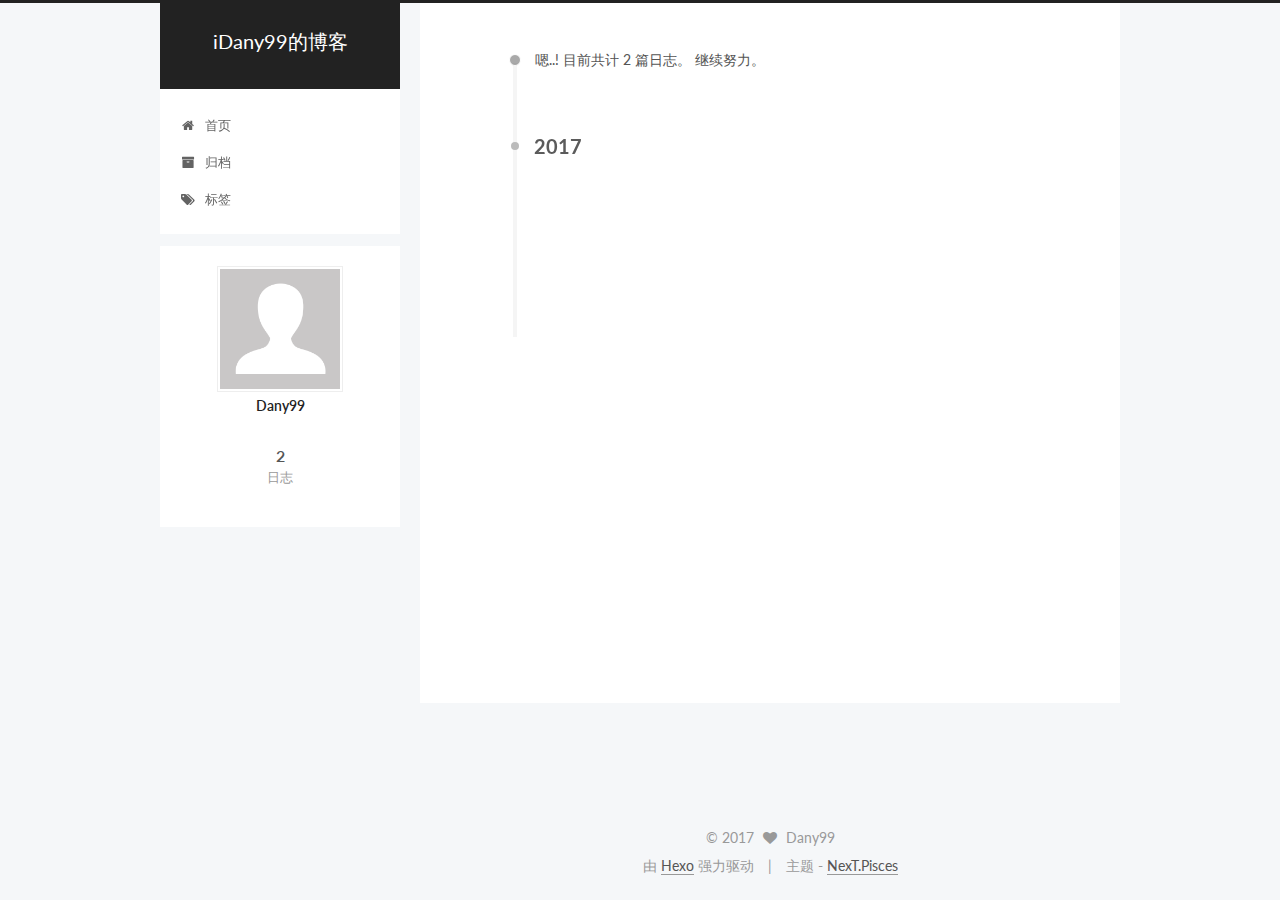
==== commit 53933e01: "Site updated: 2017-02-27 16:50:44" ====
--- a/archives/index.html
+++ b/archives/index.html
@@ -5,7 +5,7 @@
   
 
 
-<html class="theme-next pisces use-motion" lang="">
+<html class="theme-next pisces use-motion" lang="zh-Hans">
 <head>
   <meta charset="UTF-8"/>
 <meta http-equiv="X-UA-Compatible" content="IE=edge" />
@@ -88,11 +88,11 @@
 
 
 <meta property="og:type" content="website">
-<meta property="og:title" content="Hexo">
+<meta property="og:title" content="iDany99的博客">
 <meta property="og:url" content="http://yoursite.com/archives/index.html">
-<meta property="og:site_name" content="Hexo">
+<meta property="og:site_name" content="iDany99的博客">
 <meta name="twitter:card" content="summary">
-<meta name="twitter:title" content="Hexo">
+<meta name="twitter:title" content="iDany99的博客">
 
 
 
@@ -106,7 +106,7 @@
     motion: true,
     duoshuo: {
       userId: '0',
-      author: 'Author'
+      author: '博主'
     },
     algolia: {
       applicationID: '',
@@ -126,10 +126,10 @@
 
 
 
-  <title> Archive | Hexo </title>
+  <title> 归档 | iDany99的博客 </title>
 </head>
 
-<body itemscope itemtype="http://schema.org/WebPage" lang="">
+<body itemscope itemtype="http://schema.org/WebPage" lang="zh-Hans">
 
   
 
@@ -162,7 +162,7 @@
     <div class="custom-logo-site-title">
       <a href="/"  class="brand" rel="start">
         <span class="logo-line-before"><i></i></span>
-        <span class="site-title">Hexo</span>
+        <span class="site-title">iDany99的博客</span>
         <span class="logo-line-after"><i></i></span>
       </a>
     </div>
@@ -192,7 +192,7 @@
             
               <i class="menu-item-icon fa fa-fw fa-home"></i> <br />
             
-            Home
+            首页
           </a>
         </li>
       
@@ -202,7 +202,7 @@
             
               <i class="menu-item-icon fa fa-fw fa-archive"></i> <br />
             
-            Archives
+            归档
           </a>
         </li>
       
@@ -212,7 +212,7 @@
             
               <i class="menu-item-icon fa fa-fw fa-tags"></i> <br />
             
-            Tags
+            标签
           </a>
         </li>
       
@@ -244,7 +244,7 @@
       
         
       
-      Um..! 2 posts in total. Keep on posting.
+      嗯..! 目前共计 2 篇日志。 继续努力。
     </span>
 
     
@@ -363,8 +363,8 @@
         <div class="site-author motion-element" itemprop="author" itemscope itemtype="http://schema.org/Person">
           <img class="site-author-image" itemprop="image"
                src="/images/avatar.gif"
-               alt="John Doe" />
-          <p class="site-author-name" itemprop="name">John Doe</p>
+               alt="Dany99" />
+          <p class="site-author-name" itemprop="name">Dany99</p>
            
               <p class="site-description motion-element" itemprop="description"></p>
           
@@ -375,7 +375,7 @@
             <div class="site-state-item site-state-posts">
               <a href="/archives">
                 <span class="site-state-item-count">2</span>
-                <span class="site-state-item-name">posts</span>
+                <span class="site-state-item-name">日志</span>
               </a>
             </div>
           
@@ -424,16 +424,16 @@
   <span class="with-love">
     <i class="fa fa-heart"></i>
   </span>
-  <span class="author" itemprop="copyrightHolder">John Doe</span>
+  <span class="author" itemprop="copyrightHolder">Dany99</span>
 </div>
 
 
 <div class="powered-by">
-  Powered by <a class="theme-link" href="https://hexo.io">Hexo</a>
+  由 <a class="theme-link" href="https://hexo.io">Hexo</a> 强力驱动
 </div>
 
 <div class="theme-info">
-  Theme -
+  主题 -
   <a class="theme-link" href="https://github.com/iissnan/hexo-theme-next">
     NexT.Pisces
   </a>
--- a/css/main.css
+++ b/css/main.css
@@ -1701,7 +1701,7 @@
   width: 4px;
   height: 4px;
   border-radius: 50%;
-  background: #b42d70;
+  background: #29ecff;
 }
 .links-of-blogroll {
   font-size: 13px;
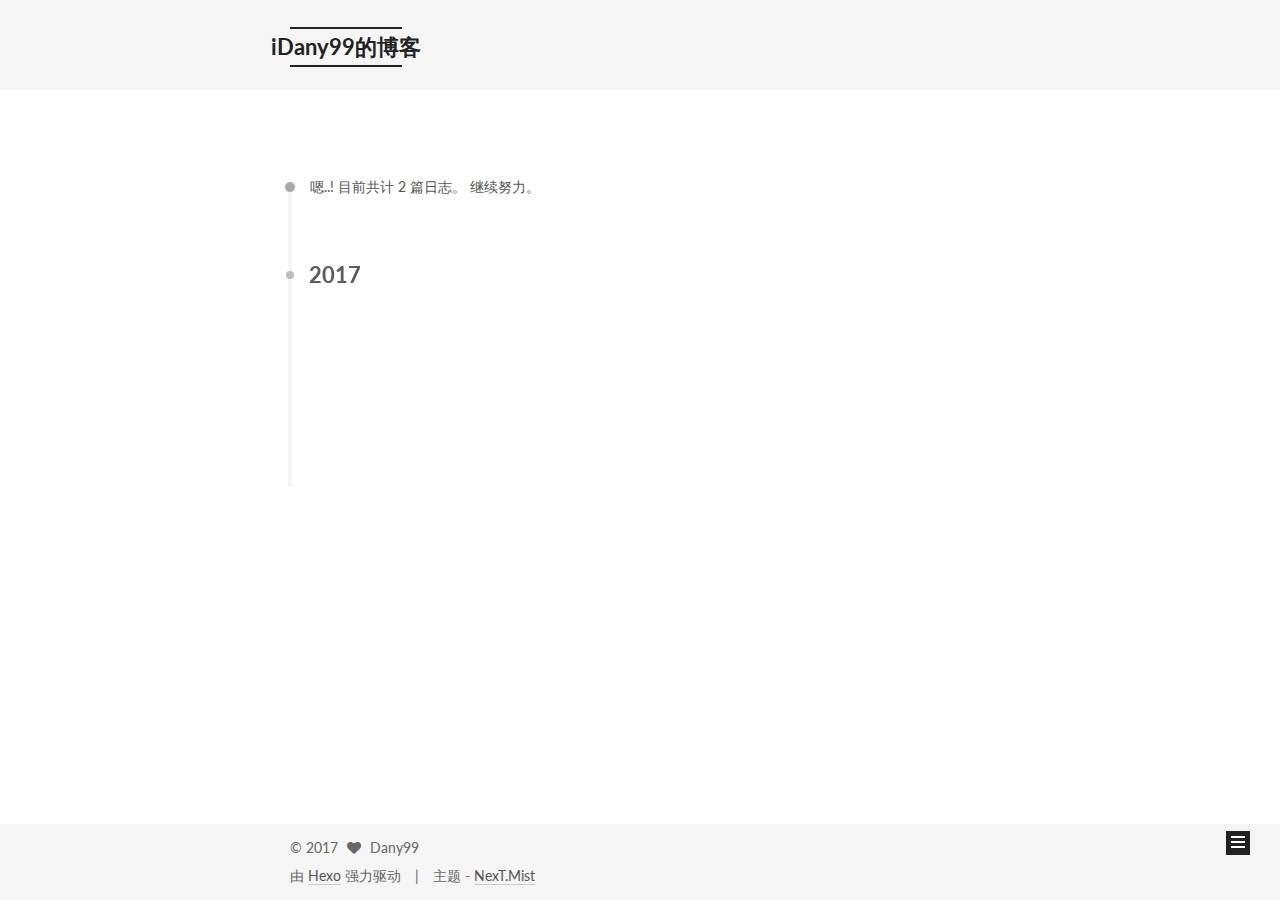
==== commit 430e7a9e: "Site updated: 2017-02-27 17:28:01" ====
--- a/archives/index.html
+++ b/archives/index.html
@@ -5,7 +5,7 @@
   
 
 
-<html class="theme-next pisces use-motion" lang="zh-Hans">
+<html class="theme-next mist use-motion" lang="zh-Hans">
 <head>
   <meta charset="UTF-8"/>
 <meta http-equiv="X-UA-Compatible" content="IE=edge" />
@@ -100,7 +100,7 @@
   var NexT = window.NexT || {};
   var CONFIG = {
     root: '/',
-    scheme: 'Pisces',
+    scheme: 'Mist',
     sidebar: {"position":"left","display":"post","offset":12,"offset_float":0,"b2t":false,"scrollpercent":false},
     fancybox: true,
     motion: true,
@@ -197,6 +197,16 @@
         </li>
       
         
+        <li class="menu-item menu-item-about">
+          <a href="/about" rel="section">
+            
+              <i class="menu-item-icon fa fa-fw fa-user"></i> <br />
+            
+            关于
+          </a>
+        </li>
+      
+        
         <li class="menu-item menu-item-archives">
           <a href="/archives" rel="section">
             
@@ -435,7 +445,7 @@
 <div class="theme-info">
   主题 -
   <a class="theme-link" href="https://github.com/iissnan/hexo-theme-next">
-    NexT.Pisces
+    NexT.Mist
   </a>
 </div>
 
@@ -507,13 +517,6 @@
   
   
 
-
-  <script type="text/javascript" src="/js/src/affix.js?v=5.1.0"></script>
-
-  <script type="text/javascript" src="/js/src/schemes/pisces.js?v=5.1.0"></script>
-
-
-
   
   
     <script type="text/javascript" id="motion.page.archive">
--- a/css/main.css
+++ b/css/main.css
@@ -189,7 +189,7 @@
   font-size: 14px;
   line-height: 2;
   color: #555;
-  background: #f5f7f9;
+  background: #fff;
 }
 @media (max-width: 767px) {
   body {
@@ -226,51 +226,51 @@
   margin: 20px 0 15px;
 }
 h1 {
+  font-size: 24px;
+}
+@media (max-width: 767px) {
+  h1 {
+    font-size: 20px;
+  }
+}
+h2 {
   font-size: 22px;
 }
 @media (max-width: 767px) {
-  h1 {
+  h2 {
     font-size: 18px;
   }
 }
-h2 {
+h3 {
   font-size: 20px;
 }
 @media (max-width: 767px) {
-  h2 {
+  h3 {
     font-size: 16px;
   }
 }
-h3 {
+h4 {
   font-size: 18px;
 }
 @media (max-width: 767px) {
-  h3 {
+  h4 {
     font-size: 14px;
   }
 }
-h4 {
+h5 {
   font-size: 16px;
 }
 @media (max-width: 767px) {
-  h4 {
+  h5 {
     font-size: 12px;
   }
 }
-h5 {
+h6 {
   font-size: 14px;
 }
 @media (max-width: 767px) {
-  h5 {
+  h6 {
     font-size: 10px;
-  }
-}
-h6 {
-  font-size: 12px;
-}
-@media (max-width: 767px) {
-  h6 {
-    font-size: 8px;
   }
 }
 p {
@@ -641,8 +641,8 @@
 @media (min-width: 992px) {
   .full-image.full-image.full-image {
     max-width: none;
-    width: 118%;
-    margin: 0 -9%;
+    width: 110%;
+    margin: 25px -5%;
   }
 }
 .blockquote-center,
@@ -833,7 +833,7 @@
   font-size: 14px;
   color: #fff;
   background: #222;
-  border: 2px solid #555;
+  border: 2px solid #222;
   text-decoration: none;
   border-radius: 0;
   transition-property: background-color;
@@ -844,8 +844,8 @@
 .btn:hover,
 .post-button .btn:hover {
   border-color: #222;
-  color: #fff;
-  background: #222;
+  color: #222;
+  background: #fff;
 }
 .btn-bar {
   display: block;
@@ -950,7 +950,7 @@
   width: 24px;
   background: #222;
   font-size: 12px;
-  opacity: 0.6;
+  opacity: 1;
   color: #fff;
   cursor: pointer;
   text-align: center;
@@ -971,7 +971,7 @@
   }
 }
 .back-to-top.back-to-top-on {
-  bottom: 30px;
+  bottom: 19px;
 }
 .header {
   background: #fff;
@@ -985,7 +985,7 @@
 }
 .site-meta {
   margin: 0;
-  text-align: center;
+  text-align: left;
 }
 @media (max-width: 767px) {
   .site-meta {
@@ -996,12 +996,12 @@
   position: relative;
   display: inline-block;
   padding: 0 40px;
-  color: #fff;
+  color: #222;
   background: #222;
   border-bottom: none;
 }
 .brand:hover {
-  color: #fff;
+  color: #222;
 }
 .logo {
   display: inline-block;
@@ -1020,7 +1020,7 @@
 .site-subtitle {
   margin-top: 10px;
   font-size: 13px;
-  color: #ddd;
+  color: #999;
 }
 .use-motion .brand {
   opacity: 0;
@@ -1092,8 +1092,7 @@
   transition-timing-function: ease-in-out;
   transition-delay: 0s;
 }
-.menu .menu-item a:hover,
-.menu-item-active a {
+.menu .menu-item a:hover {
   border-bottom-color: #222;
 }
 .menu .menu-item .fa {
@@ -1215,7 +1214,7 @@
 .posts-collapse {
   position: relative;
   z-index: 1010;
-  margin-left: 55px;
+  margin-left: 0;
 }
 .posts-collapse::after {
   content: " ";
@@ -1441,8 +1440,8 @@
 .post-button .btn {
   color: #555;
   font-size: 14px;
-  background: #fff;
-  border-radius: 2px;
+  background: transparent;
+  border-radius: 0;
   line-height: 2;
   margin: 0 4px 8px 4px;
 }
@@ -1617,20 +1616,20 @@
   display: block;
   margin: 0 auto;
   padding: 2px;
-  max-width: 120px;
+  max-width: 96px;
   height: auto;
-  border: 1px solid #eee;
+  border: 2px solid #333;
 }
 .site-author-name {
-  margin: 0;
+  margin: 5px 0 0;
   text-align: center;
-  color: #222;
-  font-weight: 600;
+  color: #f5f5f5;
+  font-weight: normal;
 }
 .site-description {
-  margin-top: 0;
+  margin-top: 5px;
   text-align: center;
-  font-size: 13px;
+  font-size: 14px;
   color: #999;
 }
 .site-state {
@@ -1642,7 +1641,7 @@
 .site-state-item {
   display: inline-block;
   padding: 0 15px;
-  border-left: 1px solid #eee;
+  border-left: 1px solid #333;
 }
 .site-state-item:first-child {
   border-left: none;
@@ -1655,11 +1654,11 @@
   text-align: center;
   color: inherit;
   font-weight: 600;
-  font-size: 16px;
+  font-size: 18px;
 }
 .site-state-item-name {
   font-size: 13px;
-  color: #999;
+  color: inherit;
 }
 .feed-link {
   margin-top: 20px;
@@ -1701,7 +1700,7 @@
   width: 4px;
   height: 4px;
   border-radius: 50%;
-  background: #29ecff;
+  background: #ffe3cd;
 }
 .links-of-blogroll {
   font-size: 13px;
@@ -1730,7 +1729,7 @@
   color: #555;
 }
 .sidebar-nav li:hover {
-  color: #fc6423;
+  color: #f5f5f5;
 }
 .page-post-detail .sidebar-nav-toc {
   padding: 0 5px;
@@ -1739,11 +1738,11 @@
   margin-left: 10px;
 }
 .sidebar-nav .sidebar-nav-active {
-  color: #fc6423;
-  border-bottom-color: #fc6423;
+  color: #87daff;
+  border-bottom-color: #87daff;
 }
 .sidebar-nav .sidebar-nav-active:hover {
-  color: #fc6423;
+  color: #87daff;
 }
 .sidebar-panel {
   display: none;
@@ -1776,12 +1775,12 @@
   transition-timing-function: ease-in-out;
   transition-delay: 0s;
   transition-property: all;
-  color: #666;
+  color: #999;
+  border-bottom-color: #555;
+}
+.post-toc ol a:hover {
+  color: #ccc;
   border-bottom-color: #ccc;
-}
-.post-toc ol a:hover {
-  color: #000;
-  border-bottom-color: #000;
 }
 .post-toc .nav-item {
   overflow: hidden;
@@ -1802,14 +1801,14 @@
   display: block;
 }
 .post-toc .nav .active > a {
-  color: #fc6423;
-  border-bottom-color: #fc6423;
+  color: #87daff;
+  border-bottom-color: #87daff;
 }
 .post-toc .nav .active-current > a {
-  color: #fc6423;
+  color: #87daff;
 }
 .post-toc .nav .active-current > a:hover {
-  color: #fc6423;
+  color: #87daff;
 }
 .footer {
   font-size: 14px;
@@ -2229,16 +2228,6 @@
   transform: translate(-50%, -50%);
   color: #ccc;
 }
-@media (min-width: 768px) and (max-width: 991px) {
-  .busuanzi-count {
-    width: auto;
-  }
-}
-@media (max-width: 767px) {
-  .busuanzi-count {
-    width: auto;
-  }
-}
 .site-uv,
 .site-pv,
 .page-pv {
@@ -2477,395 +2466,324 @@
   }
 }
 .page-post-detail .sidebar-toggle-line {
-  background: #fc6423;
+  background: #87daff;
 }
 .page-post-detail .comments {
   overflow: hidden;
 }
+h1,
+h2,
+h3,
+h4,
+h5,
+h6 {
+  margin: 20px 0 10px;
+}
+p {
+  margin: 0 0 25px 0;
+}
+a {
+  border-bottom-color: #ccc;
+}
+hr {
+  margin: 20px 0;
+  height: 2px;
+}
+.main-inner {
+  margin-top: 80px;
+}
 .header {
-  position: relative;
-  margin: 0 auto;
-  width: 960px;
-}
-@media (min-width: 768px) and (max-width: 991px) {
-  .header {
-    width: auto;
-  }
-}
-@media (max-width: 767px) {
-  .header {
-    width: auto;
-  }
+  background: #f5f5f5;
 }
 .header-inner {
-  position: absolute;
-  top: 0;
-  overflow: hidden;
-  padding: 0;
-  width: 240px;
-  background: #fff;
-  box-shadow: initial;
-  border-radius: initial;
-}
-@media (min-width: 1600px) {
-  .container .header-inner {
-    width: 240px;
-  }
-}
-@media (min-width: 768px) and (max-width: 991px) {
-  .header-inner {
-    position: relative;
-    width: auto;
-    border-radius: initial;
-  }
-}
-@media (max-width: 767px) {
-  .header-inner {
-    position: relative;
-    width: auto;
-    border-radius: initial;
-  }
-}
-.main:before,
-.main:after {
+  padding: 25px 0 20px;
+}
+.header-inner:before,
+.header-inner:after {
   content: " ";
   display: table;
 }
-.main:after {
+.header-inner:after {
   clear: both;
 }
-@media (min-width: 768px) and (max-width: 991px) {
-  .main {
-    padding-bottom: 100px;
-  }
-}
-@media (max-width: 767px) {
-  .main {
-    padding-bottom: 100px;
-  }
-}
-.container .main-inner {
-  width: 960px;
-}
-@media (min-width: 768px) and (max-width: 991px) {
+@media (max-width: 767px) {
+  .header-inner {
+    width: auto;
+    margin-bottom: 50px;
+    padding: 10px;
+  }
+}
+.site-meta {
+  float: left;
+  margin-left: -20px;
+  line-height: normal;
+}
+@media (max-width: 767px) {
+  .site-meta {
+    margin-left: 10px;
+  }
+}
+.site-meta .brand {
+  padding: 2px 1px;
+  background: none;
+}
+@media (max-width: 767px) {
+  .site-meta .brand {
+    display: block;
+  }
+}
+.site-meta .logo {
+  display: none;
+}
+.site-meta .site-title {
+  font-size: 22px;
+  font-weight: bolder;
+}
+@media (max-width: 767px) {
+  .site-meta .site-title {
+    line-height: 34px;
+  }
+}
+.logo-line-before,
+.logo-line-after {
+  display: block;
+  overflow: hidden;
+  margin: 0 auto;
+  width: 75%;
+}
+@media (max-width: 767px) {
+  .logo-line-before,
+  .logo-line-after {
+    display: none;
+  }
+}
+.logo-line-before i,
+.logo-line-after i {
+  position: relative;
+  display: block;
+  height: 2px;
+  background: #222;
+}
+@media (max-width: 767px) {
+  .logo-line-before i,
+  .logo-line-after i {
+    height: 3px;
+  }
+}
+.use-motion .logo-line-before i {
+  left: -100%;
+}
+.use-motion .logo-line-after i {
+  right: -100%;
+}
+.site-subtitle {
+  display: none;
+}
+.site-nav-toggle {
+  position: static;
+  float: right;
+}
+.menu {
+  float: right;
+  margin: 8px 0 0 0;
+}
+@media (max-width: 767px) {
+  .menu {
+    margin: 20px 0 0 0;
+    padding: 0;
+  }
+}
+.menu br {
+  display: none;
+}
+.menu .menu-item {
+  margin: 0;
+}
+@media (max-width: 767px) {
+  .menu .menu-item {
+    display: block;
+  }
+}
+.menu .menu-item a {
+  padding: 0 10px;
+  background: none;
+  border: none;
+  border-radius: 2px;
+  transition-property: background;
+}
+@media (max-width: 767px) {
+  .menu .menu-item a {
+    text-align: left;
+  }
+}
+.menu .menu-item a:hover {
+  background: #e1e1e1;
+}
+.menu a::before {
+  display: none;
+}
+@media (max-width: 767px) {
+  .menu a::before {
+    display: block;
+  }
+}
+@media (max-width: 767px) {
+  .menu {
+    float: none;
+  }
+}
+.site-search form {
+  display: none;
+}
+.posts-expand {
+  padding-top: 0;
+}
+.posts-expand .post-title,
+.posts-expand .post-meta {
+  text-align: left;
+}
+@media (max-width: 767px) {
+  .posts-expand .post-title,
+  .posts-expand .post-meta {
+    text-align: center;
+  }
+}
+.posts-expand .post-eof {
+  display: none;
+}
+.posts-expand .post {
+  margin-top: 120px;
+}
+.posts-expand .post:first-child {
+  margin-top: 0;
+}
+.posts-expand .post-meta {
+  margin-top: 5px;
+  margin-bottom: 20px;
+}
+.posts-expand .post-title {
+  position: relative;
+  font-size: 26px;
+  font-weight: 400;
+}
+@media (max-width: 767px) {
+  .posts-expand .post-title {
+    font-size: 20px;
+  }
+}
+@media (min-width: 1600px) {
+  .posts-expand .post-title {
+    font-size: 26px;
+  }
+}
+.posts-expand .post-title:hover:before {
+  background: #222;
+}
+.posts-expand .post-body img {
+  margin: 0;
+}
+.posts-expand .post-tags {
+  text-align: left;
+}
+.posts-expand .post-tags a {
+  padding: 1px 5px;
+  background: #f5f5f5;
+  border-bottom: none;
+}
+.posts-expand .post-tags a:hover {
+  background: #ccc;
+}
+.posts-expand .post-nav {
+  margin-top: 40px;
+}
+.post-button {
+  margin-top: 20px;
+  text-align: left;
+}
+.post-button a {
+  margin: 0 8px 8px 0 !important;
+  padding: 0;
+  font-size: 14px;
+  color: #666;
+  background: none;
+  border: none;
+  border-bottom: 2px solid #666;
+  transition-property: border;
+}
+@media (max-width: 767px) {
+  .post-button a {
+    font-size: 12px;
+  }
+}
+@media (min-width: 1600px) {
+  .post-button a {
+    font-size: 16px;
+  }
+}
+.post-button a:hover {
+  border-bottom-color: #222;
+}
+.links-of-blogroll-inline .links-of-blogroll-item {
+  display: inline-block;
+}
+.btn {
+  padding: 0 10px;
+  border-width: 2px;
+  border-radius: 0;
+}
+.headband {
+  display: none;
+}
+.site-search {
+  position: relative;
+  float: right;
+  margin-top: 5px;
+  padding-top: 3px;
+}
+@media (max-width: 767px) {
+  .site-search {
+    float: none;
+    padding: 0 10px;
+  }
+}
+@media (max-width: 767px) {
   .container .main-inner {
     width: auto;
   }
 }
-@media (max-width: 767px) {
-  .container .main-inner {
-    width: auto;
-  }
-}
-.content-wrap {
-  float: right;
-  box-sizing: border-box;
-  padding: 40px;
-  width: 700px;
-  background: #fff;
-  min-height: 700px;
-  box-shadow: initial;
-  border-radius: initial;
-}
-@media (min-width: 768px) and (max-width: 991px) {
-  .content-wrap {
-    width: 100%;
-    padding: 20px;
-    border-radius: initial;
-  }
-}
-@media (max-width: 767px) {
-  .content-wrap {
-    width: 100%;
-    padding: 20px;
-    min-height: auto;
-    border-radius: initial;
-  }
-}
-.sidebar {
-  position: static;
-  float: left;
-  margin-top: 300px;
-  width: 240px;
-  background: #f5f7f9;
-  box-shadow: none;
-}
-@media (min-width: 768px) and (max-width: 991px) {
-  .sidebar {
-    display: none;
-  }
-}
-@media (max-width: 767px) {
-  .sidebar {
-    display: none;
-  }
-}
-.sidebar-toggle {
+.page-post-detail .post-title,
+.page-post-detail .post-meta {
+  text-align: center;
+}
+.page-post-detail .post-title:before {
   display: none;
 }
+.page-post-detail .post-meta {
+  margin-bottom: 60px;
+}
+.pagination {
+  margin: 120px 0 0;
+  text-align: left;
+}
+@media (max-width: 767px) {
+  .pagination {
+    margin: 80px 10px 0;
+    text-align: center;
+  }
+}
+.footer {
+  margin-top: 80px;
+  padding: 10px 0;
+  background: #f5f5f5;
+  color: #666;
+}
 .footer-inner {
-  width: 960px;
-  padding-left: 260px;
-}
-@media (min-width: 768px) and (max-width: 991px) {
+  margin: 0 auto;
+  text-align: left;
+}
+@media (max-width: 767px) {
   .footer-inner {
     width: auto;
-    padding-left: 0;
-  }
-}
-@media (max-width: 767px) {
-  .footer-inner {
-    width: auto;
-    padding-left: 0;
-  }
-}
-.sidebar-position-right .header-inner {
-  right: 0;
-}
-.sidebar-position-right .content-wrap {
-  float: left;
-}
-.sidebar-position-right .sidebar {
-  float: right;
-}
-.sidebar-position-right .footer-inner:before {
-  float: right;
-}
-.site-brand-wrapper {
-  position: relative;
-}
-.site-meta {
-  padding: 20px 0;
-  color: #fff;
-  background: #222;
-}
-@media (min-width: 768px) and (max-width: 991px) {
-  .site-meta {
-    box-shadow: 0 0 16px rgba(0,0,0,0.5);
-  }
-}
-@media (max-width: 767px) {
-  .site-meta {
-    box-shadow: 0 0 16px rgba(0,0,0,0.5);
-  }
-}
-.brand {
-  padding: 0;
-  background: none;
-}
-.brand:hover {
-  color: #fff;
-}
-.site-subtitle {
-  margin: 10px 10px 0;
-  font-weight: initial;
-}
-.site-search form {
-  display: none;
-}
-.site-nav {
-  border-top: none;
-}
-@media (min-width: 768px) and (max-width: 991px) {
-  .site-nav {
-    display: none !important;
-  }
-}
-@media (min-width: 768px) and (max-width: 991px) {
-  .site-nav-on {
-    display: block !important;
-  }
-}
-.menu .menu-item {
-  display: block;
-  margin: 0;
-  list-style: none;
-}
-.menu .menu-item a {
-  position: relative;
-  box-sizing: border-box;
-  padding: 5px 20px;
-  text-align: left;
-  line-height: inherit;
-  transition-property: background-color;
-  transition-duration: 0.2s;
-  transition-timing-function: ease-in-out;
-  transition-delay: 0s;
-}
-.menu .menu-item a:hover,
-.menu-item-active a {
-  background: #f9f9f9;
-  border-bottom-color: #fff;
-}
-.menu .menu-item br {
-  display: none;
-}
-.menu-item-active a:after {
-  content: " ";
-  position: absolute;
-  top: 50%;
-  margin-top: -3px;
-  right: 15px;
-  width: 6px;
-  height: 6px;
-  border-radius: 50%;
-  background-color: #bbb;
-}
-.btn-bar {
-  background-color: #fff;
-}
-.site-nav-toggle {
-  left: 20px;
-  top: 50%;
-  -webkit-transform: translateY(-50%);
-  -webkit-transform: translateY(-50%);
-  -moz-transform: translateY(-50%);
-  -ms-transform: translateY(-50%);
-  -o-transform: translateY(-50%);
-  transform: translateY(-50%);
-}
-@media (min-width: 768px) and (max-width: 991px) {
-  .site-nav-toggle {
-    display: block;
-  }
-}
-.use-motion .sidebar .motion-element {
-  opacity: 1;
-}
-.sidebar {
-  display: none;
-  right: auto;
-  bottom: auto;
-  -webkit-transform: none;
-}
-.sidebar-inner {
-  box-sizing: border-box;
-  width: 240px;
-  color: #555;
-  background: #fff;
-  box-shadow: initial;
-  border-radius: initial;
-}
-.sidebar-inner.affix {
-  position: fixed;
-  top: 0px;
-}
-.site-overview {
-  margin: 0 2px;
-  text-align: left;
-}
-.site-author:before,
-.site-author:after {
-  content: " ";
-  display: table;
-}
-.site-author:after {
-  clear: both;
-}
-.sidebar a {
-  color: #555;
-}
-.sidebar a:hover {
-  color: #222;
-}
-.links-of-author-item a:before {
-  display: none;
-}
-.links-of-author-item a {
-  border-bottom: none;
-  text-decoration: underline;
-}
-.feed-link {
-  border-top: 1px dotted #ccc;
-  border-bottom: 1px dotted #ccc;
-  text-align: center;
-}
-.feed-link a {
-  display: block;
-  color: #fc6423;
-  border: none;
-}
-.feed-link a:hover {
-  background: none;
-  color: #e34603;
-}
-.feed-link a:hover i {
-  color: #e34603;
-}
-.links-of-author:before,
-.links-of-author:after {
-  content: " ";
-  display: table;
-}
-.links-of-author:after {
-  clear: both;
-}
-.links-of-author-item {
-  float: left;
-  margin: 5px 0 0;
-  width: 50%;
-}
-.links-of-author-item a {
-  box-sizing: border-box;
-  display: inline-block;
-  margin-right: 0;
-  margin-bottom: 0;
-  padding: 0 5px;
-  overflow: hidden;
-  white-space: nowrap;
-  text-overflow: ellipsis;
-}
-.links-of-author-item a {
-  display: block;
-  text-decoration: none;
-}
-.links-of-author-item a:hover {
-  border-radius: 4px;
-  background: #eee;
-}
-.links-of-author-item .fa {
-  margin-right: 2px;
-  font-size: 16px;
-}
-.links-of-author-item .fa-globe {
-  font-size: 15px;
-}
-.links-of-blogroll {
-  margin-top: 20px;
-  padding: 3px 0 0;
-  border-top: 1px dotted #ccc;
-}
-.links-of-blogroll-title {
-  margin-top: 0;
-}
-.links-of-blogroll-item {
-  padding: 0;
-}
-.links-of-blogroll-inline:before,
-.links-of-blogroll-inline:after {
-  content: " ";
-  display: table;
-}
-.links-of-blogroll-inline:after {
-  clear: both;
-}
-.links-of-blogroll-inline .links-of-blogroll-item {
-  float: left;
-  margin: 5px 0 0;
-  width: 50%;
-}
-.links-of-blogroll-inline .links-of-blogroll-item a {
-  box-sizing: border-box;
-  display: inline-block;
-  margin-right: 0;
-  margin-bottom: 0;
-  padding: 0 5px;
-  overflow: hidden;
-  white-space: nowrap;
-  text-overflow: ellipsis;
-}
-@media (max-width: 767px) {
-  .post-body {
-    text-align: justify;
-  }
-}
+    text-align: center;
+  }
+}
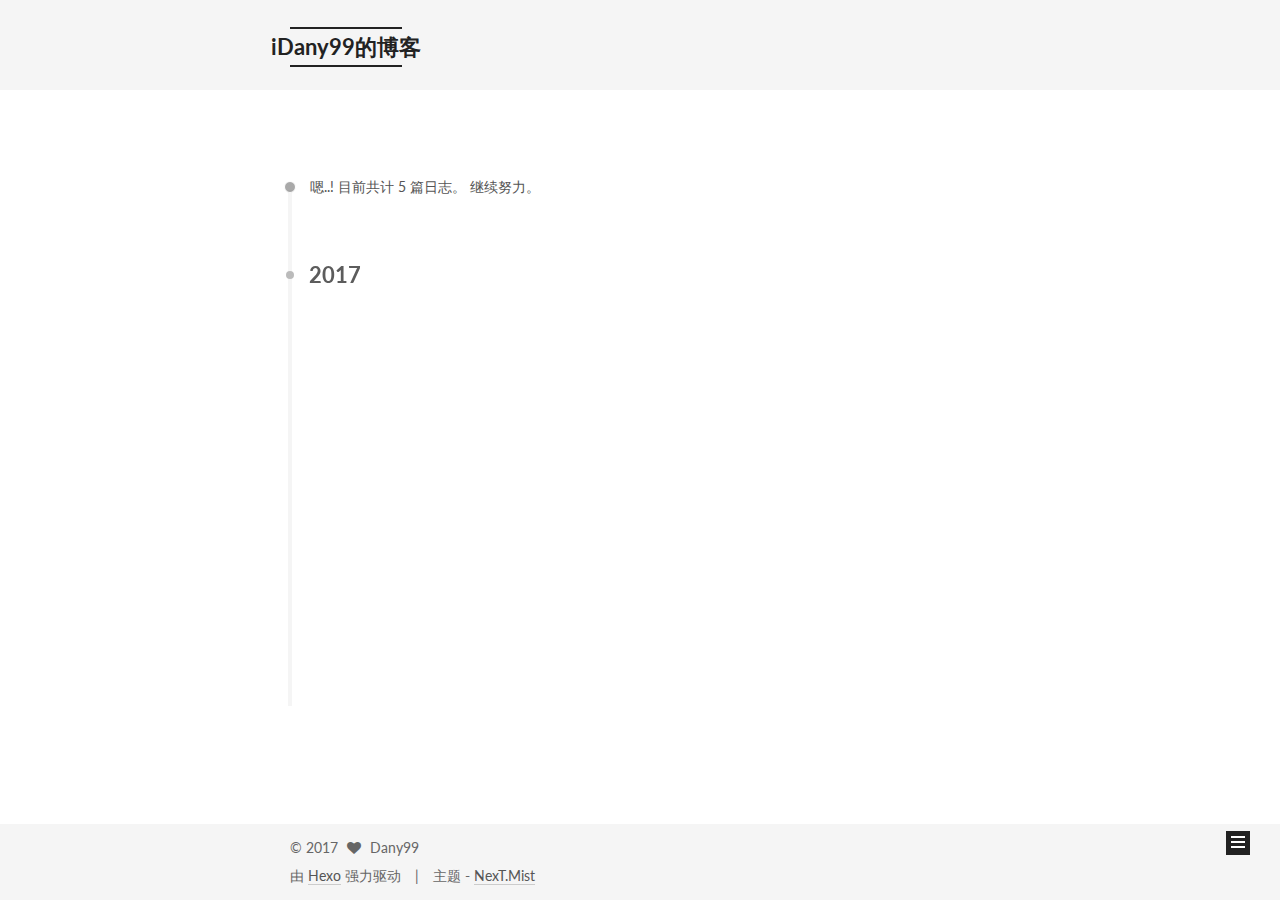
==== commit ed5185d1: "Site updated: 2017-04-14 12:01:12" ====
--- a/archives/index.html
+++ b/archives/index.html
@@ -254,7 +254,7 @@
       
         
       
-      嗯..! 目前共计 2 篇日志。 继续努力。
+      嗯..! 目前共计 5 篇日志。 继续努力。
     </span>
 
     
@@ -268,6 +268,117 @@
         <div class="collection-title">
           <h2 class="archive-year motion-element" id="archive-year-2017">2017</h2>
         </div>
+      
+      
+
+      
+
+  <article class="post post-type-normal" itemscope itemtype="http://schema.org/Article">
+    <header class="post-header">
+
+      <h1 class="post-title">
+        
+            <a class="post-title-link" href="/2017/04/13/揭秘！96%的人不知道的腰椎间盘突出调理办法/" itemprop="url">
+              
+                <span itemprop="name">未命名</span>
+              
+            </a>
+        
+      </h1>
+
+      <div class="post-meta">
+        <time class="post-time" itemprop="dateCreated"
+              datetime="2017-04-13T17:52:41+08:00"
+              content="2017-04-13" >
+          04-13
+        </time>
+      </div>
+
+    </header>
+  </article>
+
+
+
+    
+
+      
+      
+      
+
+      
+      
+
+      
+
+  <article class="post post-type-normal" itemscope itemtype="http://schema.org/Article">
+    <header class="post-header">
+
+      <h1 class="post-title">
+        
+            <a class="post-title-link" href="/2017/04/13/腰椎间盘突出的解决妙招！/" itemprop="url">
+              
+                <span itemprop="name">未命名</span>
+              
+            </a>
+        
+      </h1>
+
+      <div class="post-meta">
+        <time class="post-time" itemprop="dateCreated"
+              datetime="2017-04-13T17:21:30+08:00"
+              content="2017-04-13" >
+          04-13
+        </time>
+      </div>
+
+    </header>
+  </article>
+
+
+
+    
+
+      
+      
+      
+
+      
+      
+
+      
+
+  <article class="post post-type-normal" itemscope itemtype="http://schema.org/Article">
+    <header class="post-header">
+
+      <h1 class="post-title">
+        
+            <a class="post-title-link" href="/2017/04/13/jubao/" itemprop="url">
+              
+                <span itemprop="name">未命名</span>
+              
+            </a>
+        
+      </h1>
+
+      <div class="post-meta">
+        <time class="post-time" itemprop="dateCreated"
+              datetime="2017-04-13T17:14:17+08:00"
+              content="2017-04-13" >
+          04-13
+        </time>
+      </div>
+
+    </header>
+  </article>
+
+
+
+    
+
+      
+      
+      
+
       
       
 
@@ -384,7 +495,7 @@
           
             <div class="site-state-item site-state-posts">
               <a href="/archives">
-                <span class="site-state-item-count">2</span>
+                <span class="site-state-item-count">5</span>
                 <span class="site-state-item-name">日志</span>
               </a>
             </div>
--- a/css/main.css
+++ b/css/main.css
@@ -1700,7 +1700,7 @@
   width: 4px;
   height: 4px;
   border-radius: 50%;
-  background: #ffe3cd;
+  background: #7d9aff;
 }
 .links-of-blogroll {
   font-size: 13px;
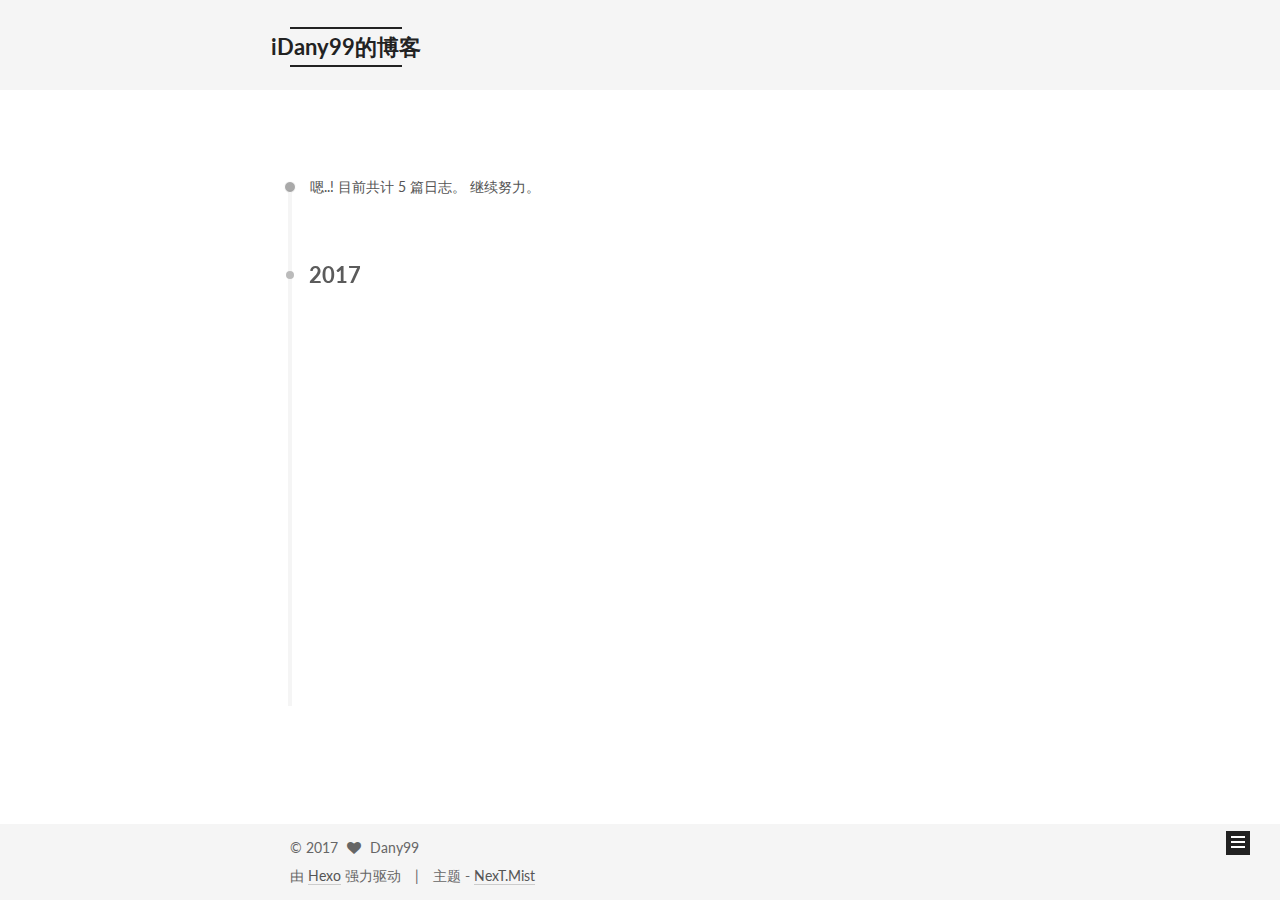
==== commit 6c7adccf: "Site updated: 2017-04-14 12:46:36" ====
--- a/archives/index.html
+++ b/archives/index.html
@@ -278,7 +278,7 @@
 
       <h1 class="post-title">
         
-            <a class="post-title-link" href="/2017/04/13/揭秘！96%的人不知道的腰椎间盘突出调理办法/" itemprop="url">
+            <a class="post-title-link" href="/2017/04/13/images/揭秘！96%的人不知道的腰椎间盘突出调理办法/" itemprop="url">
               
                 <span itemprop="name">未命名</span>
               
@@ -315,7 +315,7 @@
 
       <h1 class="post-title">
         
-            <a class="post-title-link" href="/2017/04/13/腰椎间盘突出的解决妙招！/" itemprop="url">
+            <a class="post-title-link" href="/2017/04/13/images/腰椎间盘突出的解决妙招！/" itemprop="url">
               
                 <span itemprop="name">未命名</span>
               
--- a/css/main.css
+++ b/css/main.css
@@ -1700,7 +1700,7 @@
   width: 4px;
   height: 4px;
   border-radius: 50%;
-  background: #7d9aff;
+  background: #d5d2ee;
 }
 .links-of-blogroll {
   font-size: 13px;
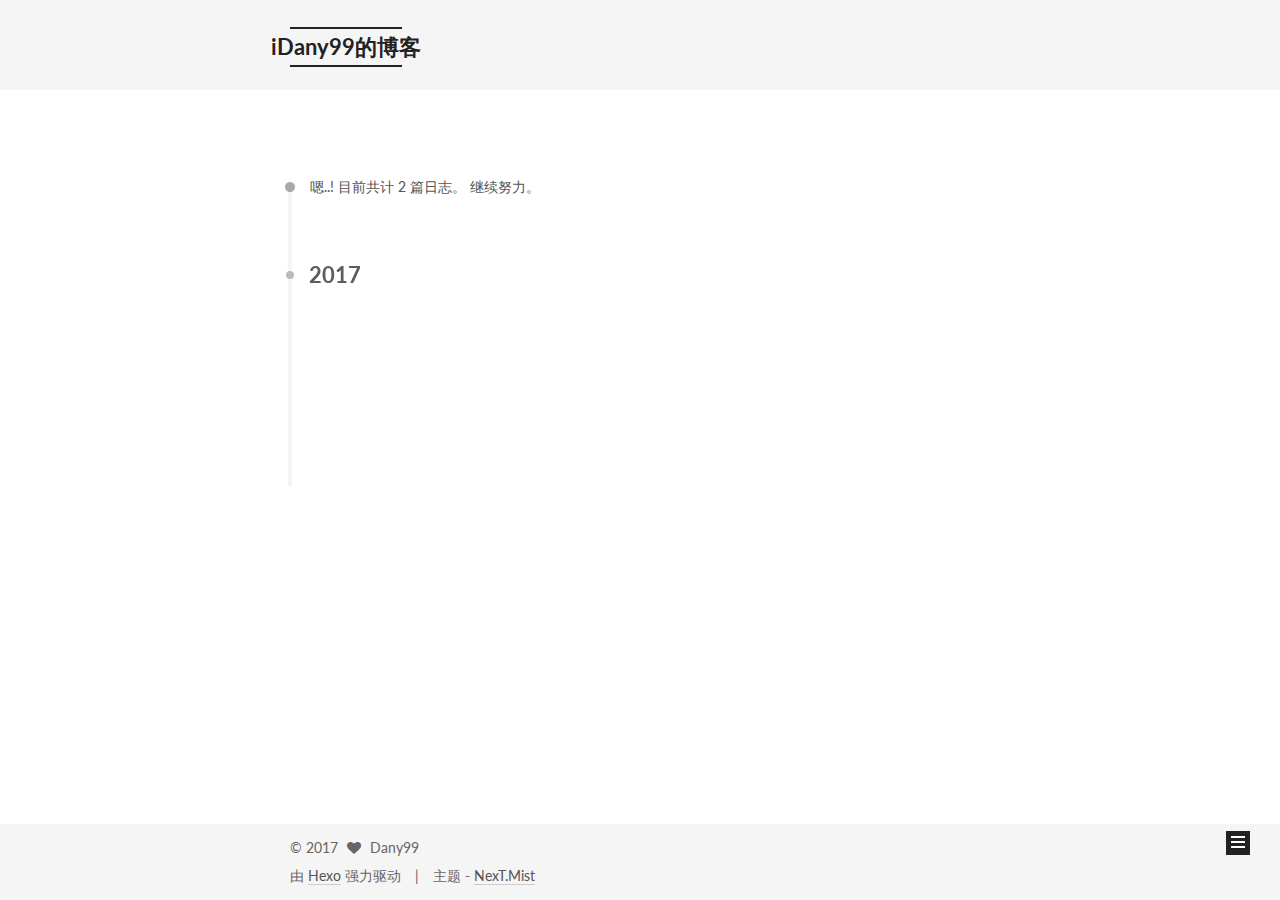
==== commit ee7c0e4e: "Site updated: 2017-04-14 13:00:19" ====
--- a/archives/index.html
+++ b/archives/index.html
@@ -254,7 +254,7 @@
       
         
       
-      嗯..! 目前共计 5 篇日志。 继续努力。
+      嗯..! 目前共计 2 篇日志。 继续努力。
     </span>
 
     
@@ -268,117 +268,6 @@
         <div class="collection-title">
           <h2 class="archive-year motion-element" id="archive-year-2017">2017</h2>
         </div>
-      
-      
-
-      
-
-  <article class="post post-type-normal" itemscope itemtype="http://schema.org/Article">
-    <header class="post-header">
-
-      <h1 class="post-title">
-        
-            <a class="post-title-link" href="/2017/04/13/images/揭秘！96%的人不知道的腰椎间盘突出调理办法/" itemprop="url">
-              
-                <span itemprop="name">未命名</span>
-              
-            </a>
-        
-      </h1>
-
-      <div class="post-meta">
-        <time class="post-time" itemprop="dateCreated"
-              datetime="2017-04-13T17:52:41+08:00"
-              content="2017-04-13" >
-          04-13
-        </time>
-      </div>
-
-    </header>
-  </article>
-
-
-
-    
-
-      
-      
-      
-
-      
-      
-
-      
-
-  <article class="post post-type-normal" itemscope itemtype="http://schema.org/Article">
-    <header class="post-header">
-
-      <h1 class="post-title">
-        
-            <a class="post-title-link" href="/2017/04/13/images/腰椎间盘突出的解决妙招！/" itemprop="url">
-              
-                <span itemprop="name">未命名</span>
-              
-            </a>
-        
-      </h1>
-
-      <div class="post-meta">
-        <time class="post-time" itemprop="dateCreated"
-              datetime="2017-04-13T17:21:30+08:00"
-              content="2017-04-13" >
-          04-13
-        </time>
-      </div>
-
-    </header>
-  </article>
-
-
-
-    
-
-      
-      
-      
-
-      
-      
-
-      
-
-  <article class="post post-type-normal" itemscope itemtype="http://schema.org/Article">
-    <header class="post-header">
-
-      <h1 class="post-title">
-        
-            <a class="post-title-link" href="/2017/04/13/jubao/" itemprop="url">
-              
-                <span itemprop="name">未命名</span>
-              
-            </a>
-        
-      </h1>
-
-      <div class="post-meta">
-        <time class="post-time" itemprop="dateCreated"
-              datetime="2017-04-13T17:14:17+08:00"
-              content="2017-04-13" >
-          04-13
-        </time>
-      </div>
-
-    </header>
-  </article>
-
-
-
-    
-
-      
-      
-      
-
       
       
 
@@ -495,7 +384,7 @@
           
             <div class="site-state-item site-state-posts">
               <a href="/archives">
-                <span class="site-state-item-count">5</span>
+                <span class="site-state-item-count">2</span>
                 <span class="site-state-item-name">日志</span>
               </a>
             </div>
--- a/css/main.css
+++ b/css/main.css
@@ -1700,7 +1700,7 @@
   width: 4px;
   height: 4px;
   border-radius: 50%;
-  background: #d5d2ee;
+  background: #db116a;
 }
 .links-of-blogroll {
   font-size: 13px;
